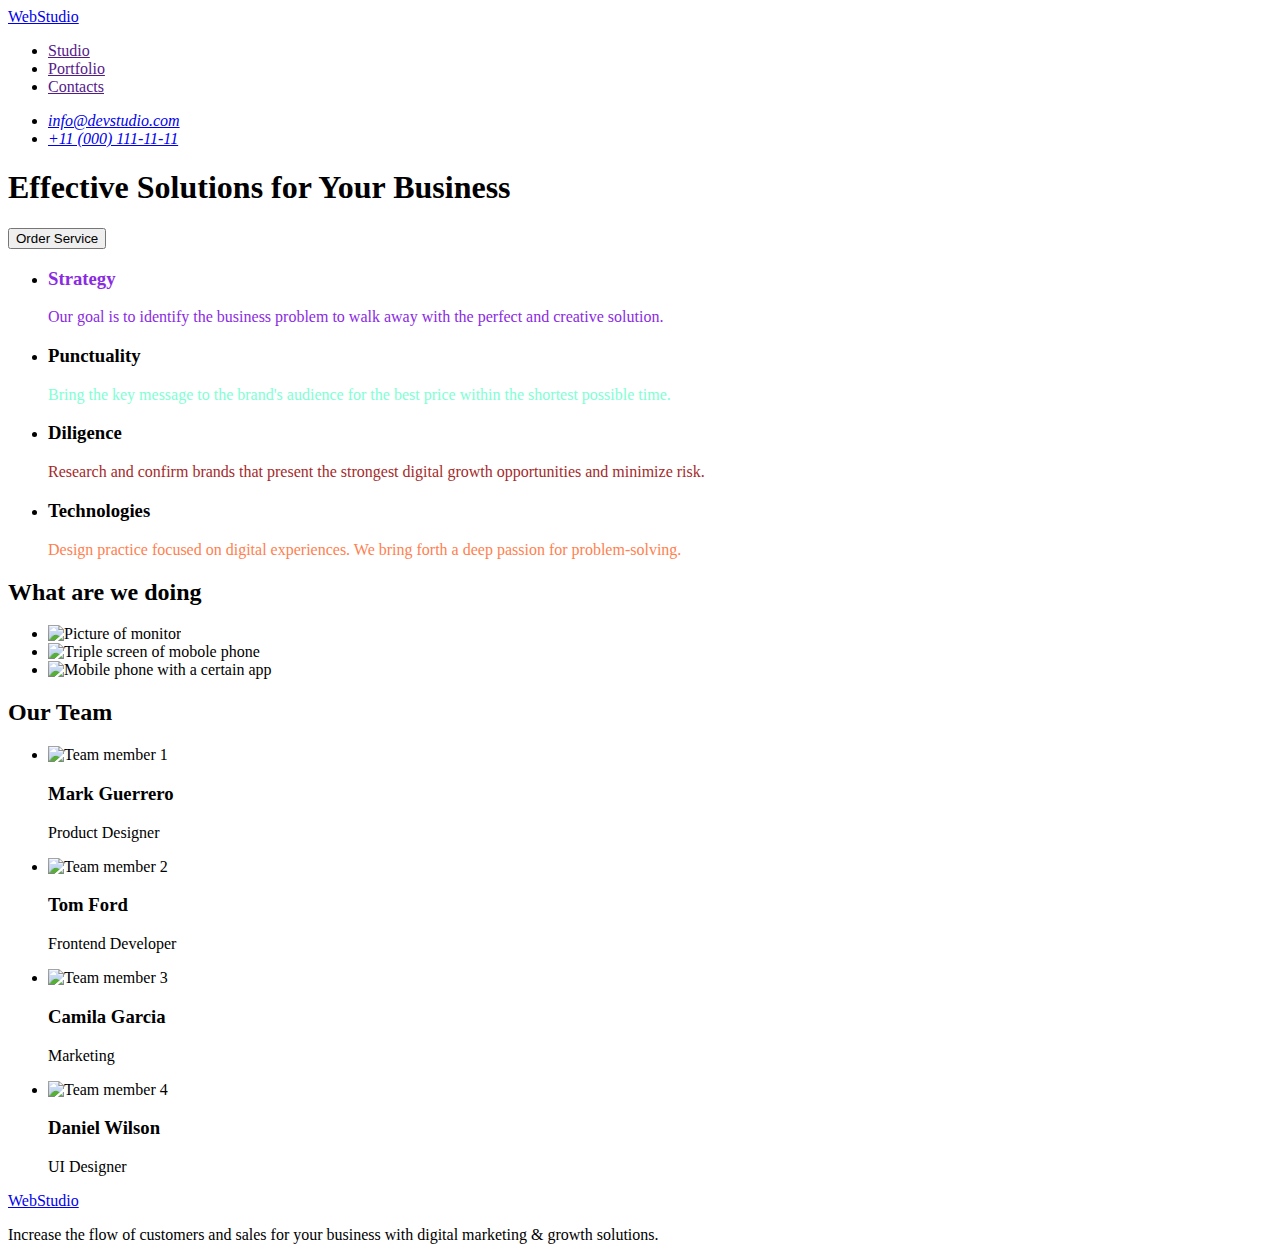
==== index.html @ d45cd624 "updated index.html" ====
<!DOCTYPE html>
<html lang="en">
<head>
    <meta charset="UTF-8">
    <meta http-equiv="X-UA-Compatible" content="IE=edge">
    <meta name="viewport" content="width=device-width, initial-scale=1.0">
    <title>Web Studio</title>
</head>
<body>
 <header>
    <nav> 
        <a href="./index.html">WebStudio</a>  
          <ul>
             <li><a href="">Studio</a></li>
             <li><a href="">Portfolio</a></li>
             <li><a href="">Contacts</a></li>
          </ul>     
    </nav>
        <address>
            <ul>
                <li><a href="mailto:info@devstudio.com" >info@devstudio.com</a>
                </li>
                <li><a href="tel:+110001111111" >+11 (000) 111-11-11</a>
                </li>
            </ul>
        </address>  
 </header> 
 <main>
    <!--Hero section-->
    <section>
        <h1>Effective Solutions
            for Your Business</h1>
        <button type="button">Order Service</button>
    </section>

    <!--Next section 1-->
    <section>
        <h2 hidden>Advantages</h2>
        <ul>
        <li><h3 style="color: blueviolet;">Strategy</h3>
            <p style="color: blueviolet; front-size: 24px;">Our goal is to identify the business
                problem to walk away with the perfect 
                and creative solution. 
            </p>
        </li>
        <li><h3>Punctuality</h3>
            <p style="color: aquamarine; front-size: 48px">Bring the key message to the brand's 
               audience for the best price within the 
               shortest possible time.
            </p>
        </li>
        <li><h3>Diligence</h3>
            <p style="color: brown; front-size: 24px">Research and confirm brands that present
               the strongest digital growth opportunities 
               and minimize risk.
            </p>
        </li>
        <li><h3>Technologies</h3>
            <p style="color: coral; front-size 24px">Design practice focused on digital experiences. 
               We bring forth a deep passion for problem-solving.
            </p>
        </li>
        </ul>
    </section>
    
    <!--Next section 2-->
    <section>
        <h2>What are we doing</h2>

        <ul>
            <li>
                <img src="./images/img-1.jpg" 
                alt="Picture of monitor" 
                width="360" height="300">
            </li>
            <li>
                <img src="./images/img-2.jpg" 
                alt="Triple screen of mobole phone"
                 width="360" height="300">
            </li>
            <li>
                <img src="./images/img-3.jpg" 
                alt="Mobile phone with a certain app" 
                width="360" height="300">
            </li>
        </ul>
    </section>
    <!--Next section 3-->
    <section>
        <h2>Our Team</h2>
        <ul>
            <li> 
                 <img src="./images/team-card-1.jpg" alt="Team member 1" width="264" height="260">
                <h3>Mark Guerrero</h3>
                <p>Product Designer</p>
            </li>
            <li> 
                <img src="./images/team-card-2.jpg" alt="Team member 2" width="264" height="260">
                <h3>Tom Ford</h3>
                <p>Frontend Developer</p>
            </li>
            <li> 
                <img src="./images/team-card-3.jpg" alt="Team member 3" width="264" height="260">
                <h3>Camila Garcia</h3>
                <p>Marketing</p>
            </li>
            <li> 
                <img src="./images/team-card-4.jpg" alt="Team member 4" width="264" height="260">
                <h3>Daniel Wilson</h3>
                <p>UI Designer</p>
            </li>
        </ul>
    </section>
 </main> 
    <!--Footer-->
<footer>
    <a href="./index.html"> WebStudio </a>
    <p> Increase the flow of customers and sales 
        for your business with digital marketing 
        & growth solutions.</p>
</footer>
</body>
</html>
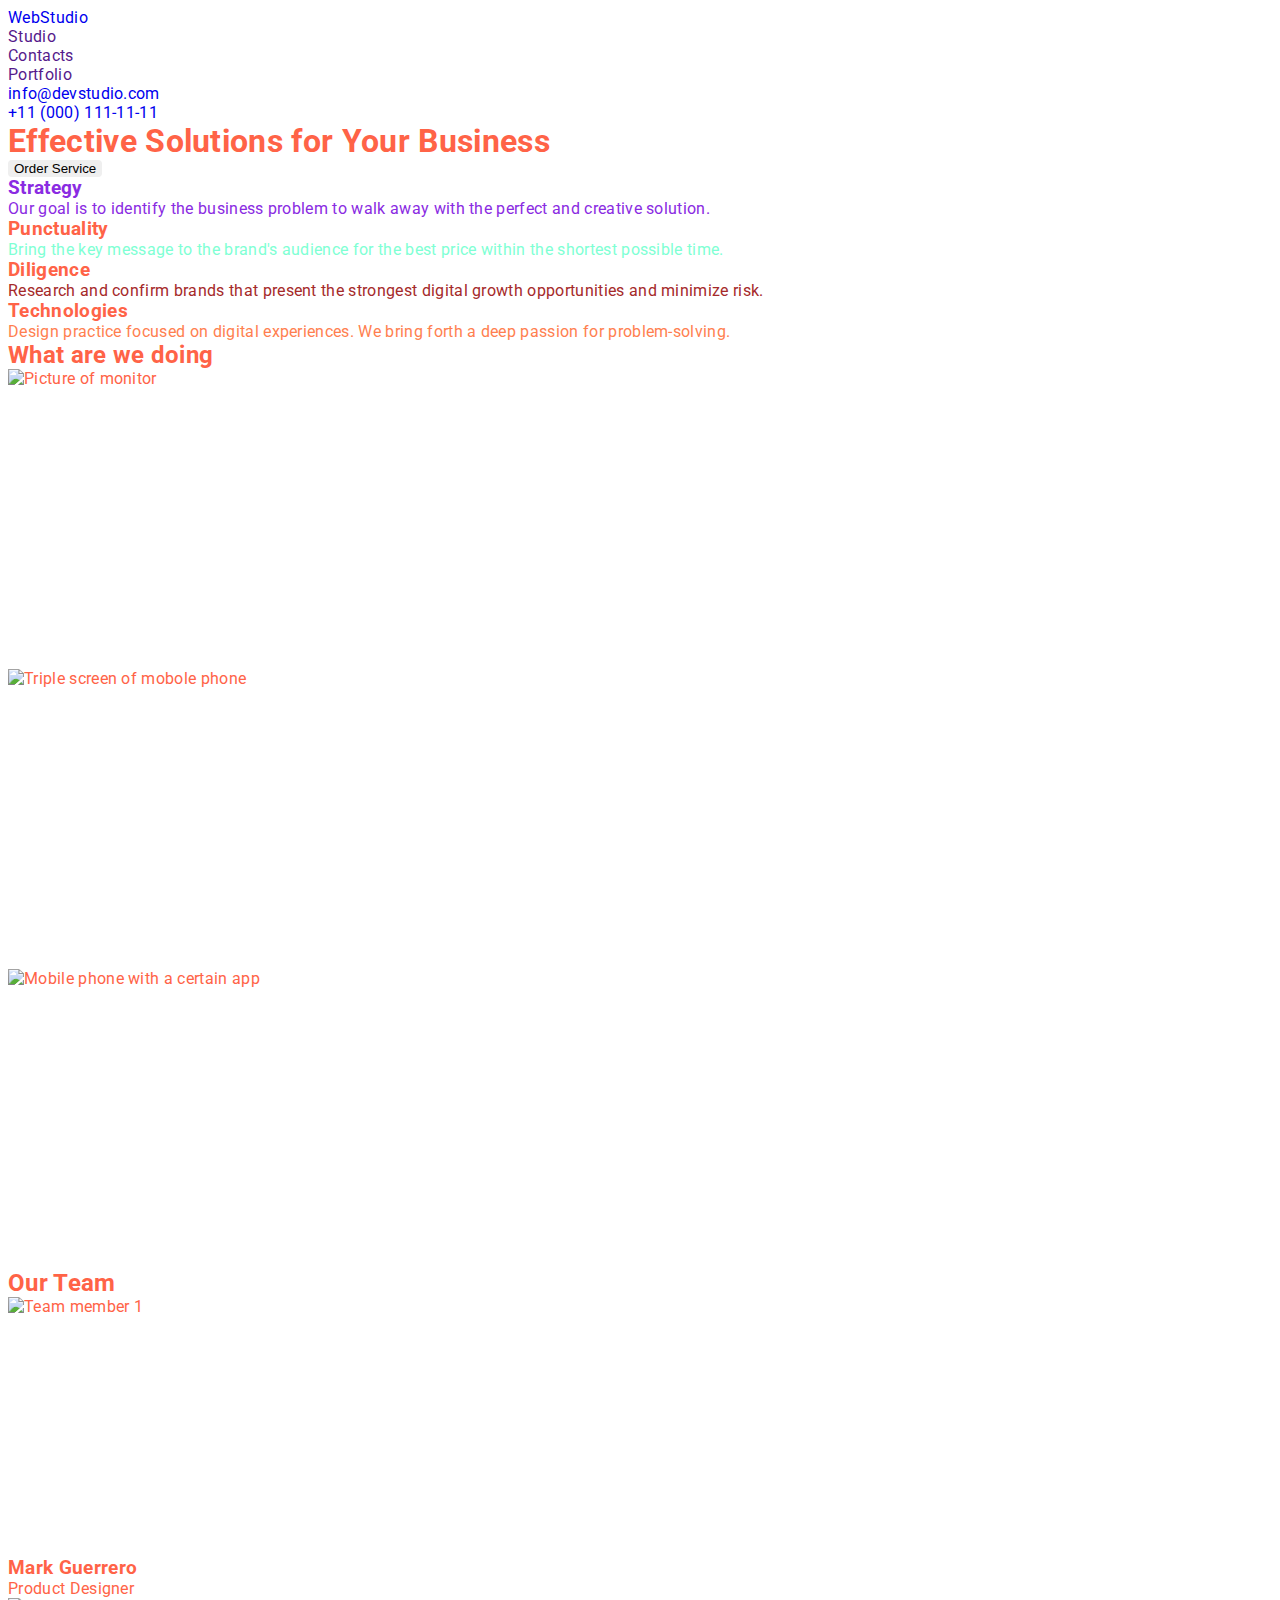
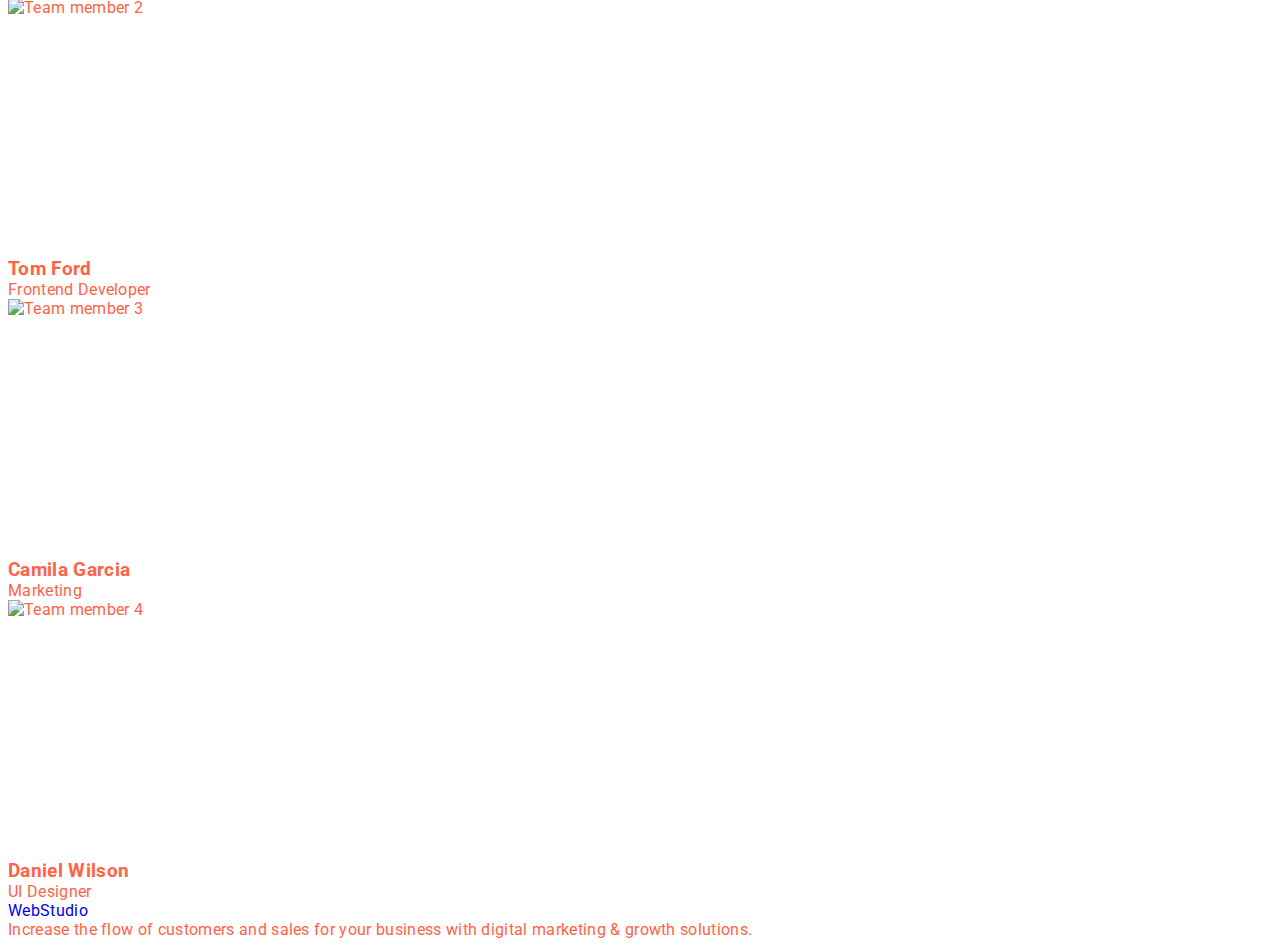
==== commit 93b3da82: "added classes for header in html" ====
--- a/index.html
+++ b/index.html
@@ -1,123 +1,120 @@
 <!DOCTYPE html>
 <html lang="en">
-<head>
-    <meta charset="UTF-8">
-    <meta http-equiv="X-UA-Compatible" content="IE=edge">
-    <meta name="viewport" content="width=device-width, initial-scale=1.0">
-    <title>Web Studio</title>
-</head>
-<body>
- <header>
-    <nav> 
-        <a href="./index.html">WebStudio</a>  
-          <ul>
-             <li><a href="">Studio</a></li>
-             <li><a href="">Portfolio</a></li>
-             <li><a href="">Contacts</a></li>
-          </ul>     
-    </nav>
-        <address>
-            <ul>
-                <li><a href="mailto:info@devstudio.com" >info@devstudio.com</a>
-                </li>
-                <li><a href="tel:+110001111111" >+11 (000) 111-11-11</a>
-                </li>
-            </ul>
-        </address>  
- </header> 
- <main>
-    <!--Hero section-->
-    <section>
-        <h1>Effective Solutions
-            for Your Business</h1>
-        <button type="button">Order Service</button>
-    </section>
+	<head>
+		<meta charset="UTF-8" />
+		<meta http-equiv="X-UA-Compatible" content="IE=edge" />
+		<meta name="viewport" content="width=device-width, initial-scale=1.0" />
+		<title>Web Studio</title>
+		<link rel="preconnect" href="https://fonts.googleapis.com" />
+		<link rel="preconnect" href="https://fonts.gstatic.com" crossorigin />
+		<link
+			href="https://fonts.googleapis.com/css2?family=Raleway:wght@800&family=Roboto:wght@400;500;800&display=swap"
+			rel="stylesheet"
+		/>
+		<link rel="stylesheet" href="./CSS/styles.css" />
+	</head>
+	<body>
+		<header class="header">
+			<nav class="navigation">
+				<a class="header-logo" href="./index.html">WebStudio</a>
+				<ul class="header-list">
+					<li class="header-item"><a class="header-link" href="">Studio</a></li>
+					<li class="header-item"><a class="header-link" href="">Contacts</a></li>
+					<li class="header-item"><a class="header-link" href="">Portfolio</a></li>
+				</ul>
+			</nav>
+			<address>
+				<ul header-list contacts>
+					<li><a class="header-mail" href="mailto:info@devstudio.com">info@devstudio.com</a> </li>
+					<li><a class="header-tel" href="tel:+110001111111">+11 (000) 111-11-11</a> </li>
+				</ul>
+			</address>
+		</header>
+		<main>
+			<!--Hero section-->
+			<section>
+				<h1>Effective Solutions for Your Business</h1>
+				<button type="button">Order Service</button>
+			</section>
 
-    <!--Next section 1-->
-    <section>
-        <h2 hidden>Advantages</h2>
-        <ul>
-        <li><h3 style="color: blueviolet;">Strategy</h3>
-            <p style="color: blueviolet; front-size: 24px;">Our goal is to identify the business
-                problem to walk away with the perfect 
-                and creative solution. 
-            </p>
-        </li>
-        <li><h3>Punctuality</h3>
-            <p style="color: aquamarine; front-size: 48px">Bring the key message to the brand's 
-               audience for the best price within the 
-               shortest possible time.
-            </p>
-        </li>
-        <li><h3>Diligence</h3>
-            <p style="color: brown; front-size: 24px">Research and confirm brands that present
-               the strongest digital growth opportunities 
-               and minimize risk.
-            </p>
-        </li>
-        <li><h3>Technologies</h3>
-            <p style="color: coral; front-size 24px">Design practice focused on digital experiences. 
-               We bring forth a deep passion for problem-solving.
-            </p>
-        </li>
-        </ul>
-    </section>
-    
-    <!--Next section 2-->
-    <section>
-        <h2>What are we doing</h2>
+			<!--Next section 1-->
+			<section>
+				<h2 hidden>Advantages</h2>
+				<ul>
+					<li>
+						<h3 style="color: blueviolet">Strategy</h3>
+						<p style="color: blueviolet; front-size: 24px"
+							>Our goal is to identify the business problem to walk away with the perfect and creative solution.
+						</p>
+					</li>
+					<li
+						><h3>Punctuality</h3>
+						<p style="color: aquamarine; front-size: 48px"
+							>Bring the key message to the brand's audience for the best price within the shortest possible time.
+						</p>
+					</li>
+					<li
+						><h3>Diligence</h3>
+						<p style="color: brown; front-size: 24px"
+							>Research and confirm brands that present the strongest digital growth opportunities and minimize risk.
+						</p>
+					</li>
+					<li
+						><h3>Technologies</h3>
+						<p style="color: coral; front-size 24px"
+							>Design practice focused on digital experiences. We bring forth a deep passion for problem-solving.
+						</p>
+					</li>
+				</ul>
+			</section>
 
-        <ul>
-            <li>
-                <img src="./images/img-1.jpg" 
-                alt="Picture of monitor" 
-                width="360" height="300">
-            </li>
-            <li>
-                <img src="./images/img-2.jpg" 
-                alt="Triple screen of mobole phone"
-                 width="360" height="300">
-            </li>
-            <li>
-                <img src="./images/img-3.jpg" 
-                alt="Mobile phone with a certain app" 
-                width="360" height="300">
-            </li>
-        </ul>
-    </section>
-    <!--Next section 3-->
-    <section>
-        <h2>Our Team</h2>
-        <ul>
-            <li> 
-                 <img src="./images/team-card-1.jpg" alt="Team member 1" width="264" height="260">
-                <h3>Mark Guerrero</h3>
-                <p>Product Designer</p>
-            </li>
-            <li> 
-                <img src="./images/team-card-2.jpg" alt="Team member 2" width="264" height="260">
-                <h3>Tom Ford</h3>
-                <p>Frontend Developer</p>
-            </li>
-            <li> 
-                <img src="./images/team-card-3.jpg" alt="Team member 3" width="264" height="260">
-                <h3>Camila Garcia</h3>
-                <p>Marketing</p>
-            </li>
-            <li> 
-                <img src="./images/team-card-4.jpg" alt="Team member 4" width="264" height="260">
-                <h3>Daniel Wilson</h3>
-                <p>UI Designer</p>
-            </li>
-        </ul>
-    </section>
- </main> 
-    <!--Footer-->
-<footer>
-    <a href="./index.html"> WebStudio </a>
-    <p> Increase the flow of customers and sales 
-        for your business with digital marketing 
-        & growth solutions.</p>
-</footer>
-</body>
-</html>+			<!--Next section 2-->
+			<section>
+				<h2>What are we doing</h2>
+
+				<ul>
+					<li>
+						<img src="./images/img-1.jpg" alt="Picture of monitor" width="360" height="300" />
+					</li>
+					<li>
+						<img src="./images/img-2.jpg" alt="Triple screen of mobole phone" width="360" height="300" />
+					</li>
+					<li>
+						<img src="./images/img-3.jpg" alt="Mobile phone with a certain app" width="360" height="300" />
+					</li>
+				</ul>
+			</section>
+			<!--Next section 3-->
+			<section>
+				<h2>Our Team</h2>
+				<ul>
+					<li>
+						<img src="./images/team-card-1.jpg" alt="Team member 1" width="264" height="260" />
+						<h3>Mark Guerrero</h3>
+						<p>Product Designer</p>
+					</li>
+					<li>
+						<img src="./images/team-card-2.jpg" alt="Team member 2" width="264" height="260" />
+						<h3>Tom Ford</h3>
+						<p>Frontend Developer</p>
+					</li>
+					<li>
+						<img src="./images/team-card-3.jpg" alt="Team member 3" width="264" height="260" />
+						<h3>Camila Garcia</h3>
+						<p>Marketing</p>
+					</li>
+					<li>
+						<img src="./images/team-card-4.jpg" alt="Team member 4" width="264" height="260" />
+						<h3>Daniel Wilson</h3>
+						<p>UI Designer</p>
+					</li>
+				</ul>
+			</section>
+		</main>
+		<!--Footer-->
+		<footer>
+			<a href="./index.html"> WebStudio </a>
+			<p> Increase the flow of customers and sales for your business with digital marketing & growth solutions.</p>
+		</footer>
+	</body>
+</html>
--- a/CSS/styles.css
+++ b/CSS/styles.css
@@ -0,0 +1,83 @@
+:root {
+	--primary-brand: #4d5ae5;
+	--dark: #2e2f42;
+	--success: #31d0aa;
+	--text: #434455;
+	--subtle-text: #8e8f99;
+	--accent: #e7e9fc;
+	--light: #f4f4fd;
+	--button-active: #404bbf;
+	--white-text-color: #ffffff;
+	--modal-bg: #fcfcfc;
+	--timing-function: cubic-bezier(0.4, 0, 0.2, 1);
+}
+body {
+	font-family: Roboto, sans-serif;
+	color: var(--dark);
+	color: tomato;
+	background-color: #ffffff;
+	font-size: 16px;
+	letter-spacing: 0.02em;
+}
+/* ------------------COMPONENTS------------------- */
+
+/* ------------------/COMPONENTS------------------- */
+
+h1,
+h2,
+h3,
+h4,
+h5,
+h6,
+p {
+	margin: 0;
+}
+
+img {
+	display: block;
+	max-width: 100%;
+	height: auto;
+}
+
+address {
+	font-style: normal;
+}
+
+button {
+	display: block;
+	cursor: pointer;
+	border: none;
+	border-radius: 4px;
+}
+
+ul {
+	list-style: none;
+	margin: 0;
+	padding: 0;
+}
+
+a {
+	text-decoration: none;
+}
+
+.container {
+	width: 1158px;
+	padding: 0 15px;
+	margin: 0 auto;
+}
+
+.section {
+	padding-top: 120px;
+	padding-bottom: 120px;
+}
+/* ------------------HADER------------------- */
+
+/* ------------------/HEADER------------------- */
+
+/* ------------------MAIN------------------- */
+
+/* ------------------/MAIN------------------- */
+
+/* ------------------FOOTER------------------- */
+
+/* ------------------/FOOTER------------------- */
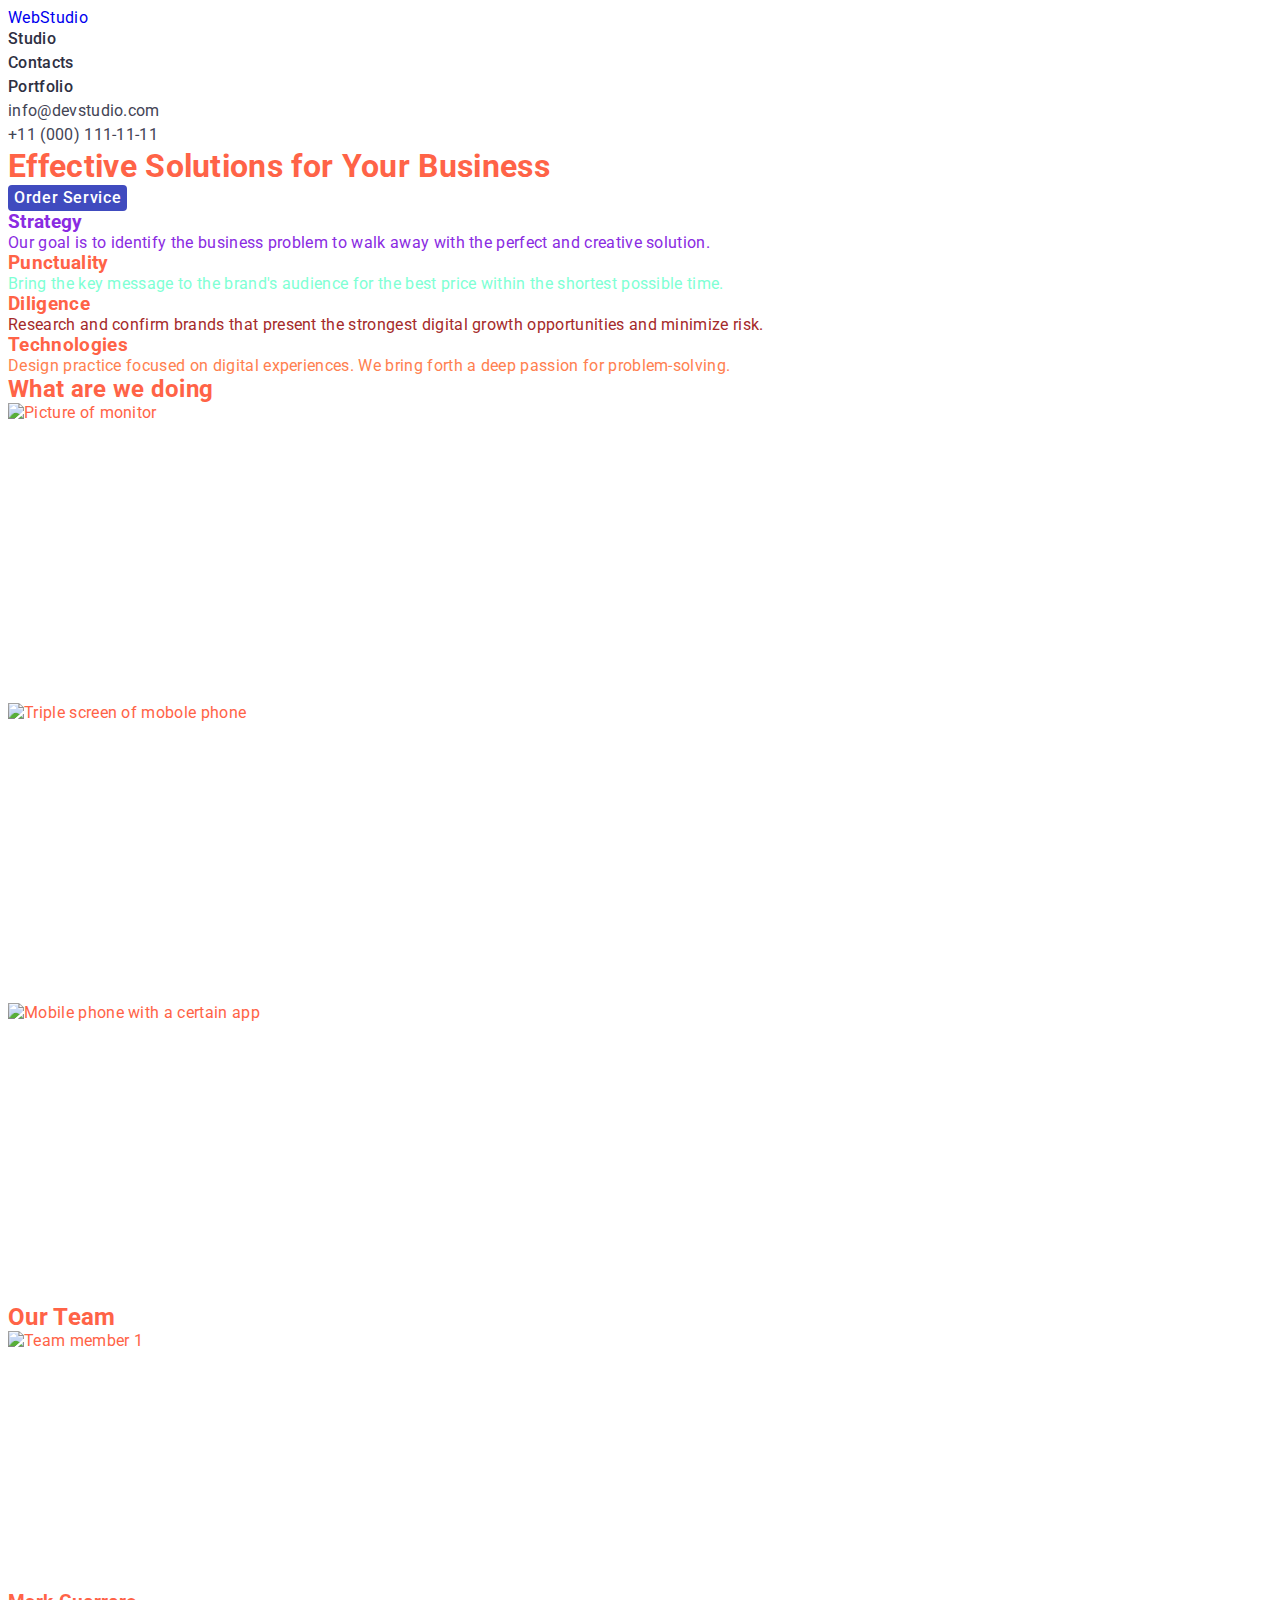
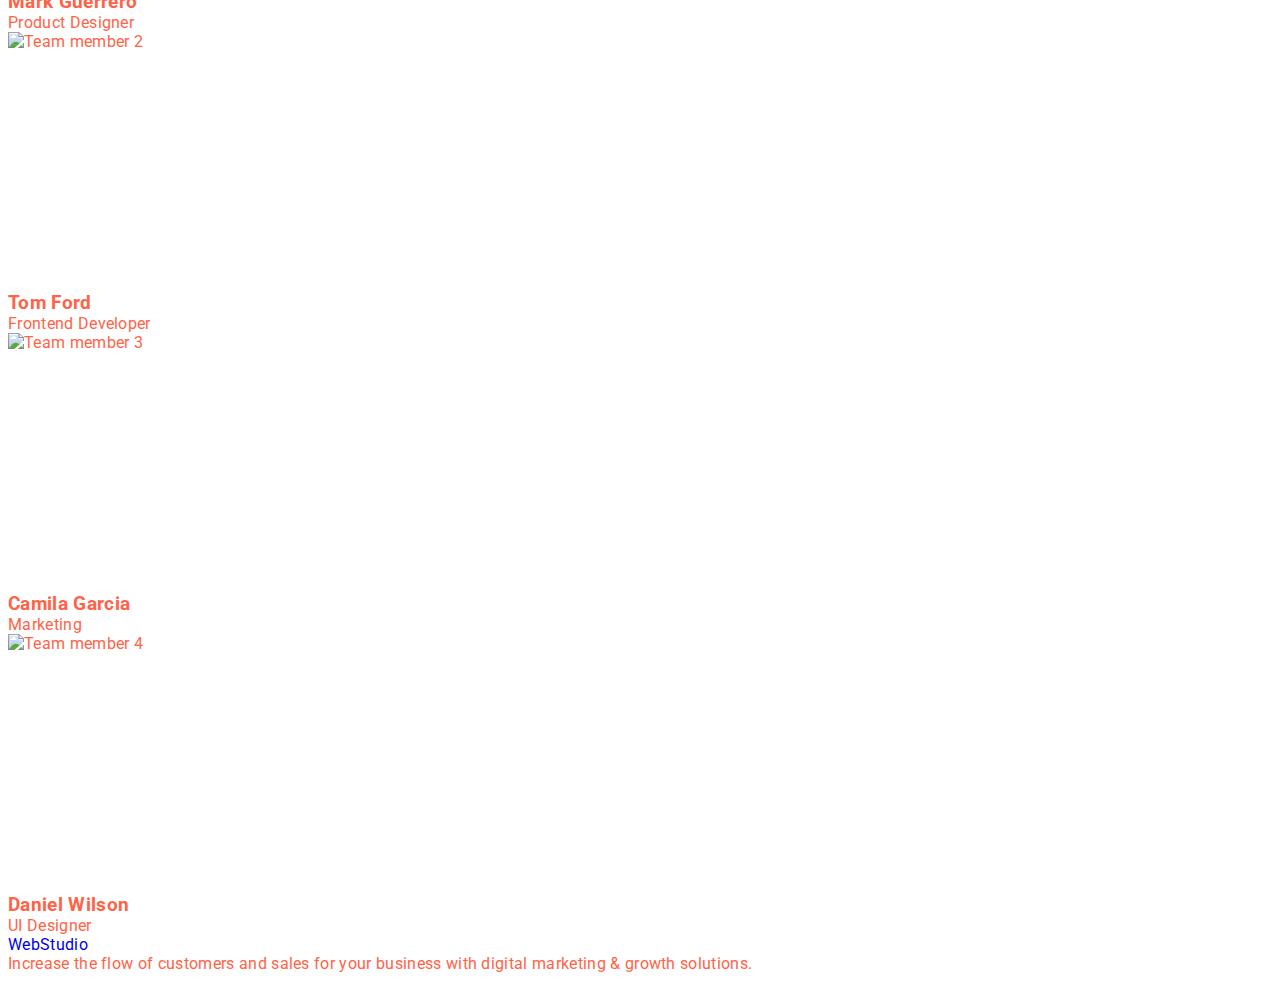
==== commit 33fa5d50: "updated portfolio html" ====
--- a/index.html
+++ b/index.html
@@ -23,18 +23,18 @@
 					<li class="header-item"><a class="header-link" href="">Portfolio</a></li>
 				</ul>
 			</nav>
-			<address>
-				<ul header-list contacts>
-					<li><a class="header-mail" href="mailto:info@devstudio.com">info@devstudio.com</a> </li>
-					<li><a class="header-tel" href="tel:+110001111111">+11 (000) 111-11-11</a> </li>
+			<address class="header-address">
+				<ul class="header-list">
+					<li class="header-item"><a class="header-mail" href="mailto:info@devstudio.com">info@devstudio.com</a> </li>
+					<li class="header-item"><a class="header-tel" href="tel:+110001111111">+11 (000) 111-11-11</a> </li>
 				</ul>
 			</address>
 		</header>
 		<main>
 			<!--Hero section-->
-			<section>
-				<h1>Effective Solutions for Your Business</h1>
-				<button type="button">Order Service</button>
+			<section class="hero">
+				<h1 class="hero-title">Effective Solutions for Your Business</h1>
+				<button class="hero-btn" type="button">Order Service</button>
 			</section>
 
 			<!--Next section 1-->
--- a/CSS/styles.css
+++ b/CSS/styles.css
@@ -13,6 +13,7 @@
 }
 body {
 	font-family: Roboto, sans-serif;
+
 	color: var(--dark);
 	color: tomato;
 	background-color: #ffffff;
@@ -20,7 +21,15 @@
 	letter-spacing: 0.02em;
 }
 /* ------------------COMPONENTS------------------- */
+ul {
+	list-style: none;
+	margin: 0;
+	padding: 0;
+}
 
+a {
+	text-decoration: none;
+}
 /* ------------------/COMPONENTS------------------- */
 
 h1,
@@ -43,38 +52,66 @@
 	font-style: normal;
 }
 
-button {
-	display: block;
-	cursor: pointer;
-	border: none;
-	border-radius: 4px;
-}
-
-ul {
-	list-style: none;
-	margin: 0;
-	padding: 0;
-}
-
-a {
-	text-decoration: none;
-}
-
-.container {
-	width: 1158px;
-	padding: 0 15px;
-	margin: 0 auto;
-}
-
 .section {
 	padding-top: 120px;
 	padding-bottom: 120px;
 }
 /* ------------------HADER------------------- */
+.header {
+}
+.header-logo {
+}
+.navigation {
+}
+.header-list {
+}
+.header-item {
+}
+.header-link {
+	font-weight: 500;
+	font-size: 16px;
+	line-height: 1.5;
+	letter-spacing: 0.02em;
+	/* NAVY BLUE */
+	color: #2e2f42;
+}
+.header-address {
+}
+.header-mail {
+	font-weight: 400;
+	font-size: 16px;
+	line-height: 1.5;
+	letter-spacing: 0.02em;
+	/* SLATE */
+	color: #434455;
+}
+.header-tel {
+	font-weight: 400;
+	font-size: 16px;
+	line-height: 1.5;
+	letter-spacing: 0.02em;
+	/* SLATE */
+	color: #434455;
+}
 
 /* ------------------/HEADER------------------- */
 
 /* ------------------MAIN------------------- */
+button {
+	font-family: "Roboto";
+	font-style: normal;
+	font-weight: 500;
+	font-size: 16px;
+	line-height: 1.5;
+	display: flex;
+	align-items: center;
+	letter-spacing: 0.04em;
+	color: var(--white-text-color);
+	background-color: var(--button-active);
+	cursor: pointer;
+	border: none;
+	border-radius: 4px;
+}
 
 /* ------------------/MAIN------------------- */
 
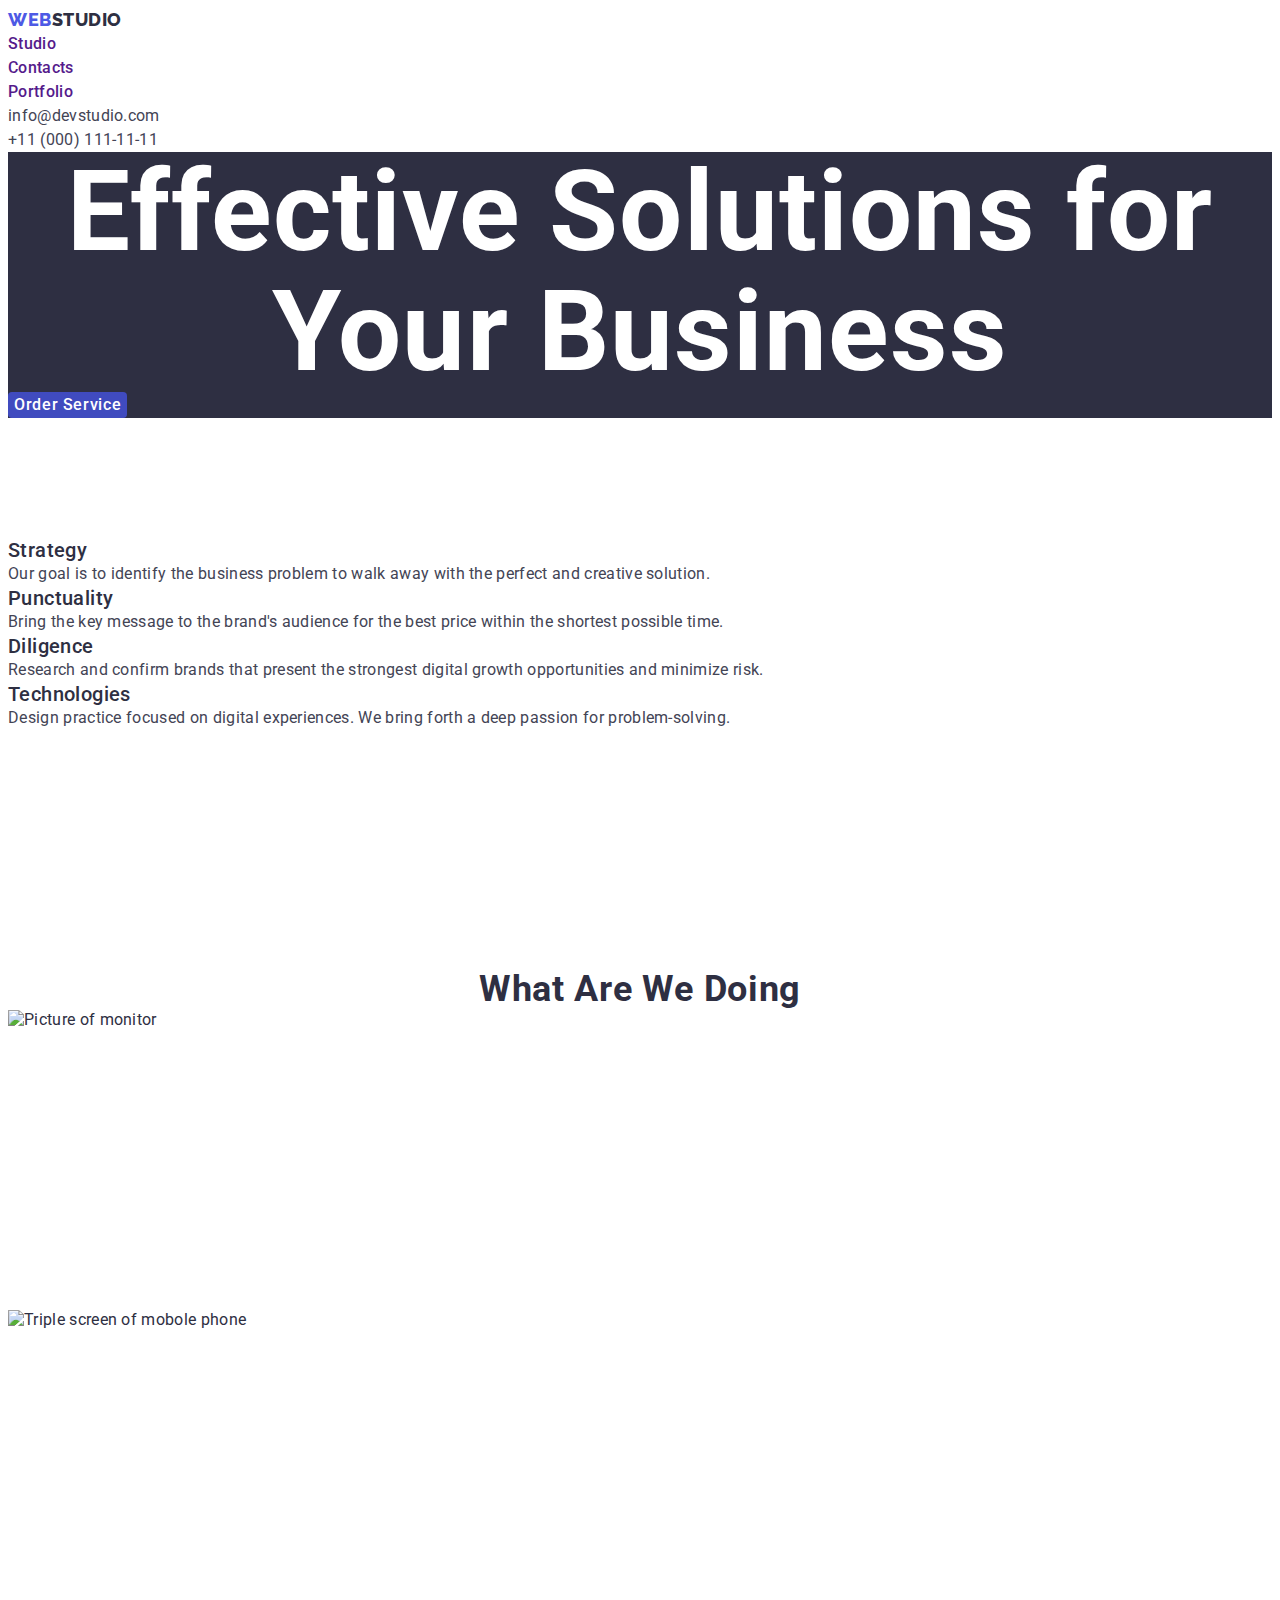
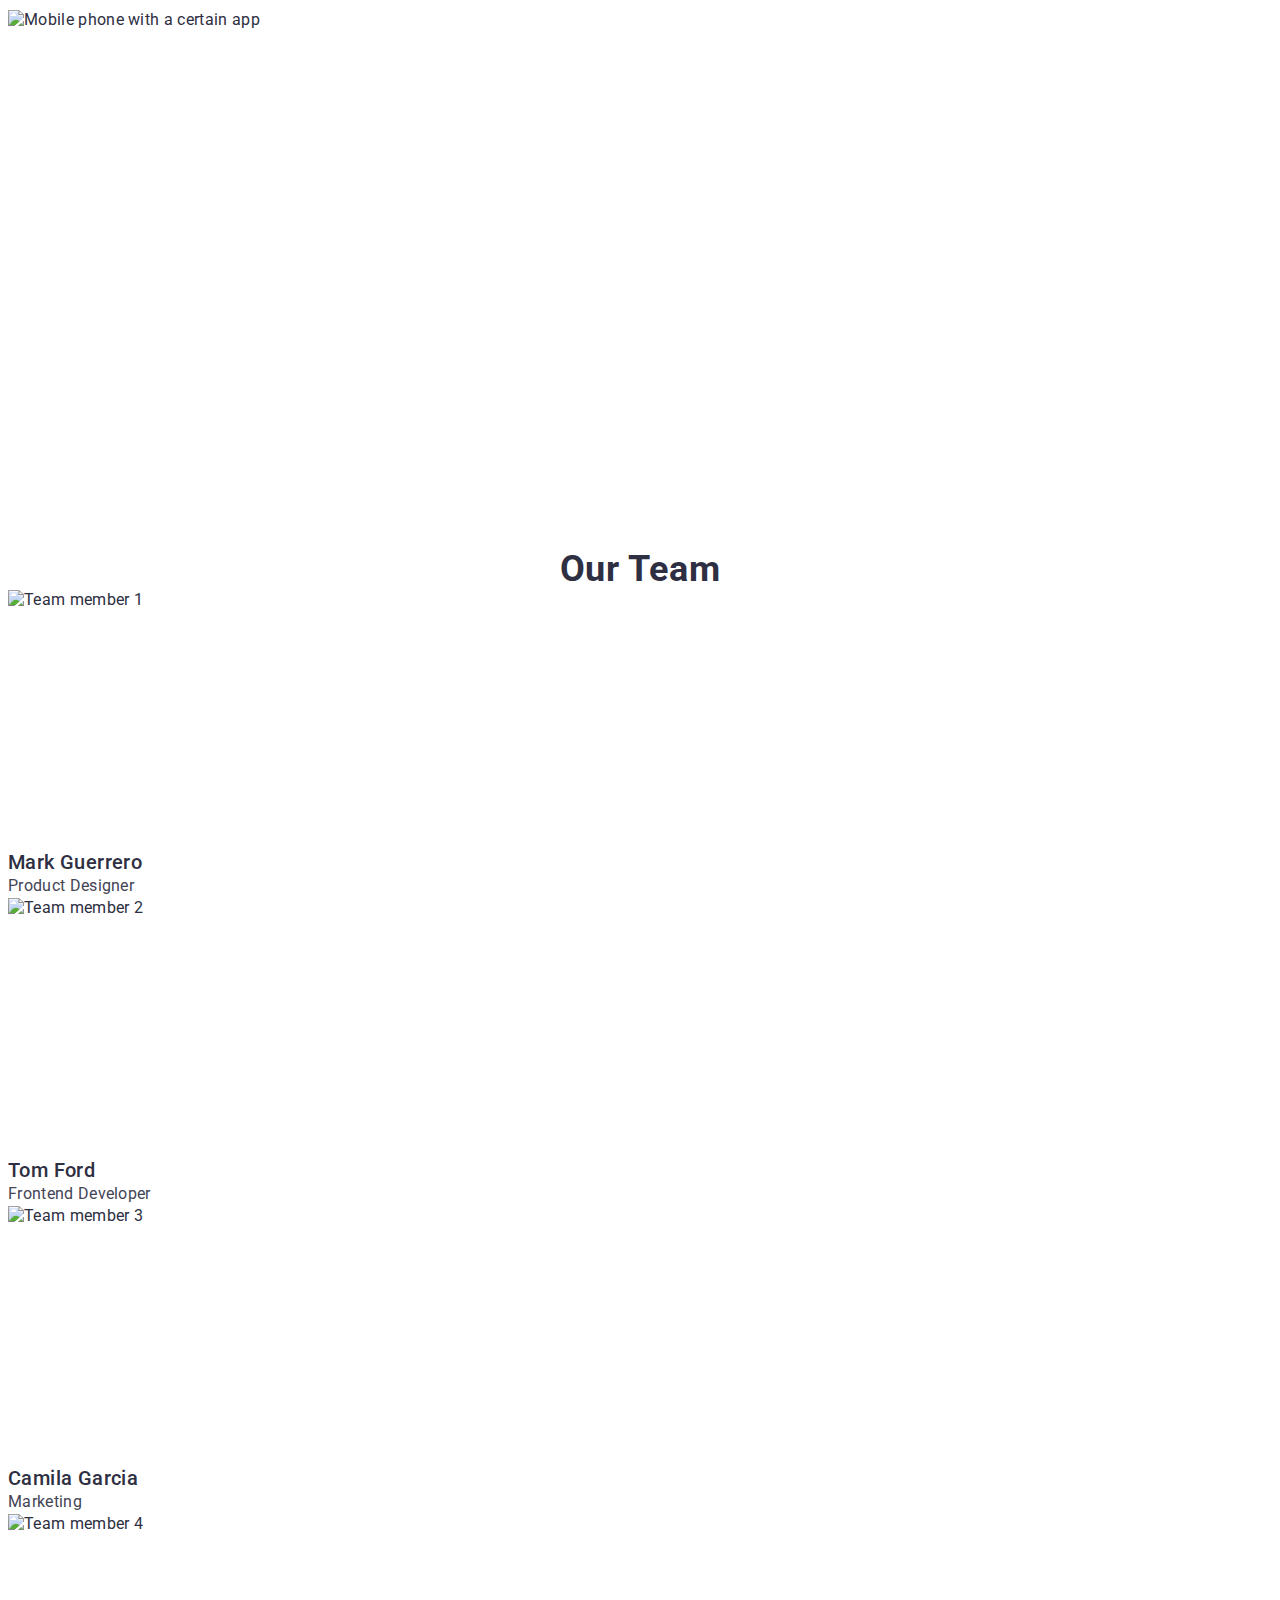
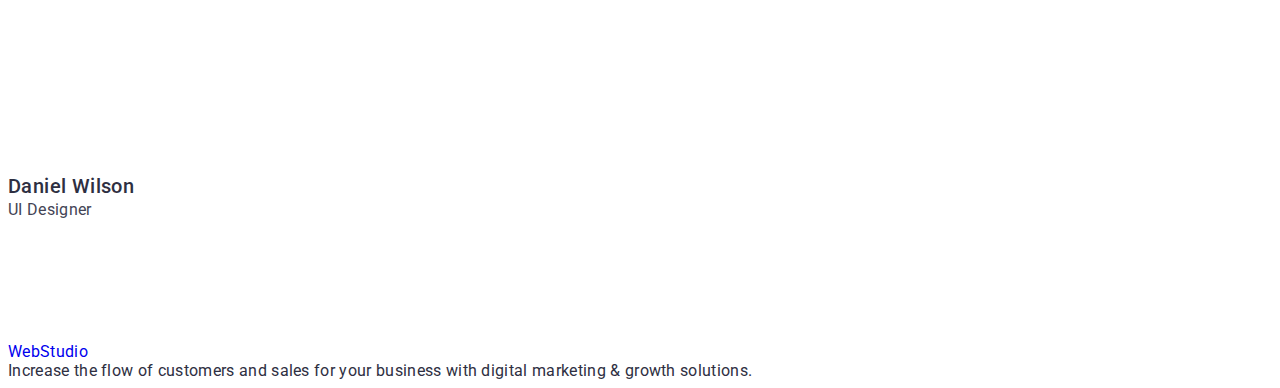
==== commit 9404533e: "updated main in first page in the css" ====
--- a/index.html
+++ b/index.html
@@ -8,15 +8,16 @@
 		<link rel="preconnect" href="https://fonts.googleapis.com" />
 		<link rel="preconnect" href="https://fonts.gstatic.com" crossorigin />
 		<link
-			href="https://fonts.googleapis.com/css2?family=Raleway:wght@800&family=Roboto:wght@400;500;800&display=swap"
+			href="https://fonts.googleapis.com/css2?family=Raleway:wght@800&family=Roboto:wght@400;500;700;800&display=swap"
 			rel="stylesheet"
 		/>
 		<link rel="stylesheet" href="./CSS/styles.css" />
 	</head>
 	<body>
+		<!--HEADER-->
 		<header class="header">
 			<nav class="navigation">
-				<a class="header-logo" href="./index.html">WebStudio</a>
+				<a class="header-logo" href="./index.html">Web<span style="color: #2e2f42">Studio</span></a>
 				<ul class="header-list">
 					<li class="header-item"><a class="header-link" href="">Studio</a></li>
 					<li class="header-item"><a class="header-link" href="">Contacts</a></li>
@@ -30,6 +31,7 @@
 				</ul>
 			</address>
 		</header>
+		<!-- / HEADER -->
 		<main>
 			<!--Hero section-->
 			<section class="hero">
@@ -38,30 +40,30 @@
 			</section>
 
 			<!--Next section 1-->
-			<section>
-				<h2 hidden>Advantages</h2>
-				<ul>
-					<li>
-						<h3 style="color: blueviolet">Strategy</h3>
-						<p style="color: blueviolet; front-size: 24px"
+			<section class="section">
+				<h2 class="section-title" hidden>Advantages</h2>
+				<ul class="section-list">
+					<li class="section-item">
+						<h3 class="section-item caption">Strategy</h3>
+						<p class="caption-text"
 							>Our goal is to identify the business problem to walk away with the perfect and creative solution.
 						</p>
 					</li>
-					<li
-						><h3>Punctuality</h3>
-						<p style="color: aquamarine; front-size: 48px"
+					<li class="section-item">
+						<h3 class="section-item caption">Punctuality</h3>
+						<p class="caption-text"
 							>Bring the key message to the brand's audience for the best price within the shortest possible time.
 						</p>
 					</li>
-					<li
-						><h3>Diligence</h3>
-						<p style="color: brown; front-size: 24px"
+					<li class="section-item">
+						<h3 class="section-item caption">Diligence</h3>
+						<p class="caption-text"
 							>Research and confirm brands that present the strongest digital growth opportunities and minimize risk.
 						</p>
 					</li>
-					<li
-						><h3>Technologies</h3>
-						<p style="color: coral; front-size 24px"
+					<li class="section-item">
+						<h3 class="section-item caption">Technologies</h3>
+						<p class="caption-text"
 							>Design practice focused on digital experiences. We bring forth a deep passion for problem-solving.
 						</p>
 					</li>
@@ -69,44 +71,56 @@
 			</section>
 
 			<!--Next section 2-->
-			<section>
-				<h2>What are we doing</h2>
+			<section class="section">
+				<h2 class="section-title">What are we doing</h2>
 
-				<ul>
-					<li>
-						<img src="./images/img-1.jpg" alt="Picture of monitor" width="360" height="300" />
+				<ul class="section-list">
+					<li class="section-item">
+						<img class="section-img" src="./images/img-1.jpg" alt="Picture of monitor" width="360" height="300" />
 					</li>
-					<li>
-						<img src="./images/img-2.jpg" alt="Triple screen of mobole phone" width="360" height="300" />
+					<li class="section-item">
+						<img
+							class="section-img"
+							src="./images/img-2.jpg"
+							alt="Triple screen of mobole phone"
+							width="360"
+							height="300"
+						/>
 					</li>
-					<li>
-						<img src="./images/img-3.jpg" alt="Mobile phone with a certain app" width="360" height="300" />
+					<li class="section-item">
+						<img
+							class="section-img"
+							src="./images/img-3.jpg"
+							alt="Mobile phone with a certain app"
+							width="360"
+							height="300"
+						/>
 					</li>
 				</ul>
 			</section>
 			<!--Next section 3-->
-			<section>
-				<h2>Our Team</h2>
-				<ul>
-					<li>
-						<img src="./images/team-card-1.jpg" alt="Team member 1" width="264" height="260" />
-						<h3>Mark Guerrero</h3>
-						<p>Product Designer</p>
+			<section class="section">
+				<h2 class="section-title">Our Team</h2>
+				<ul class="section-list">
+					<li class="section-item">
+						<img class="section-img" src="./images/team-card-1.jpg" alt="Team member 1" width="264" height="260" />
+						<h3 class="section-item caption">Mark Guerrero</h3>
+						<p class="caption-text">Product Designer</p>
 					</li>
-					<li>
-						<img src="./images/team-card-2.jpg" alt="Team member 2" width="264" height="260" />
-						<h3>Tom Ford</h3>
-						<p>Frontend Developer</p>
+					<li class="section-item">
+						<img class="section-img" src="./images/team-card-2.jpg" alt="Team member 2" width="264" height="260" />
+						<h3 class="section-item caption">Tom Ford</h3>
+						<p class="caption-text">Frontend Developer</p>
 					</li>
-					<li>
-						<img src="./images/team-card-3.jpg" alt="Team member 3" width="264" height="260" />
-						<h3>Camila Garcia</h3>
-						<p>Marketing</p>
+					<li class="section-item">
+						<img class="section-img" src="./images/team-card-3.jpg" alt="Team member 3" width="264" height="260" />
+						<h3 class="section-item caption">Camila Garcia</h3>
+						<p class="caption-text">Marketing</p>
 					</li>
-					<li>
-						<img src="./images/team-card-4.jpg" alt="Team member 4" width="264" height="260" />
-						<h3>Daniel Wilson</h3>
-						<p>UI Designer</p>
+					<li class="section-item">
+						<img class="section-img" src="./images/team-card-4.jpg" alt="Team member 4" width="264" height="260" />
+						<h3 class="section-item caption">Daniel Wilson</h3>
+						<p class="caption-text">UI Designer</p>
 					</li>
 				</ul>
 			</section>
@@ -114,7 +128,9 @@
 		<!--Footer-->
 		<footer>
 			<a href="./index.html"> WebStudio </a>
-			<p> Increase the flow of customers and sales for your business with digital marketing & growth solutions.</p>
+			<p class="footer-text">
+				Increase the flow of customers and sales for your business with digital marketing & growth solutions.</p
+			>
 		</footer>
 	</body>
 </html>
--- a/CSS/styles.css
+++ b/CSS/styles.css
@@ -15,7 +15,7 @@
 	font-family: Roboto, sans-serif;
 
 	color: var(--dark);
-	color: tomato;
+	color: ;
 	background-color: #ffffff;
 	font-size: 16px;
 	letter-spacing: 0.02em;
@@ -30,7 +30,6 @@
 a {
 	text-decoration: none;
 }
-/* ------------------/COMPONENTS------------------- */
 
 h1,
 h2,
@@ -56,18 +55,26 @@
 	padding-top: 120px;
 	padding-bottom: 120px;
 }
+/* ------------------/COMPONENTS------------------- */
+
 /* ------------------HADER------------------- */
-.header {
+.header-logo {
+	font-family: "Raleway";
+	font-style: normal;
+	font-weight: 800;
+	font-size: 18px;
+	line-height: 1.33;
+	display: flex;
+	align-items: center;
+	letter-spacing: 0.03em;
+	text-transform: uppercase;
+	/* IRIS */
+	color: #4d5ae5;
 }
-.header-logo {
-}
+
 .navigation {
-}
-.header-list {
-}
-.header-item {
-}
-.header-link {
+	font-family: "Roboto";
+	font-style: normal;
 	font-weight: 500;
 	font-size: 16px;
 	line-height: 1.5;
@@ -75,8 +82,7 @@
 	/* NAVY BLUE */
 	color: #2e2f42;
 }
-.header-address {
-}
+
 .header-mail {
 	font-weight: 400;
 	font-size: 16px;
@@ -97,7 +103,7 @@
 /* ------------------/HEADER------------------- */
 
 /* ------------------MAIN------------------- */
-button {
+.hero-btn {
 	font-family: "Roboto";
 	font-style: normal;
 	font-weight: 500;
@@ -108,9 +114,49 @@
 	letter-spacing: 0.04em;
 	color: var(--white-text-color);
 	background-color: var(--button-active);
+
 	cursor: pointer;
 	border: none;
 	border-radius: 4px;
+}
+.filter {
+}
+
+.hero {
+	font-weight: 700;
+	font-size: 56px;
+	line-height: 1.07;
+	text-align: center;
+	letter-spacing: 0.02em;
+	background-color: var(--dark);
+	color: #ffffff;
+}
+.section-title {
+	font-weight: 700;
+	font-size: 36px;
+	line-height: 1.11;
+	text-align: center;
+	letter-spacing: 0.02em;
+	text-transform: capitalize;
+	/* NAVY BLUE */
+	color: #2e2f42;
+}
+
+.caption {
+	font-weight: 500;
+	font-size: 20px;
+	line-height: 1.2;
+	letter-spacing: 0.02em;
+	/* NAVY BLUE */
+	color: #2e2f42;
+}
+.caption-text {
+	font-weight: 400;
+	font-size: 16px;
+	line-height: 1.5;
+	letter-spacing: 0.02em;
+	/* SLATE */
+	color: #434455;
 }
 
 /* ------------------/MAIN------------------- */
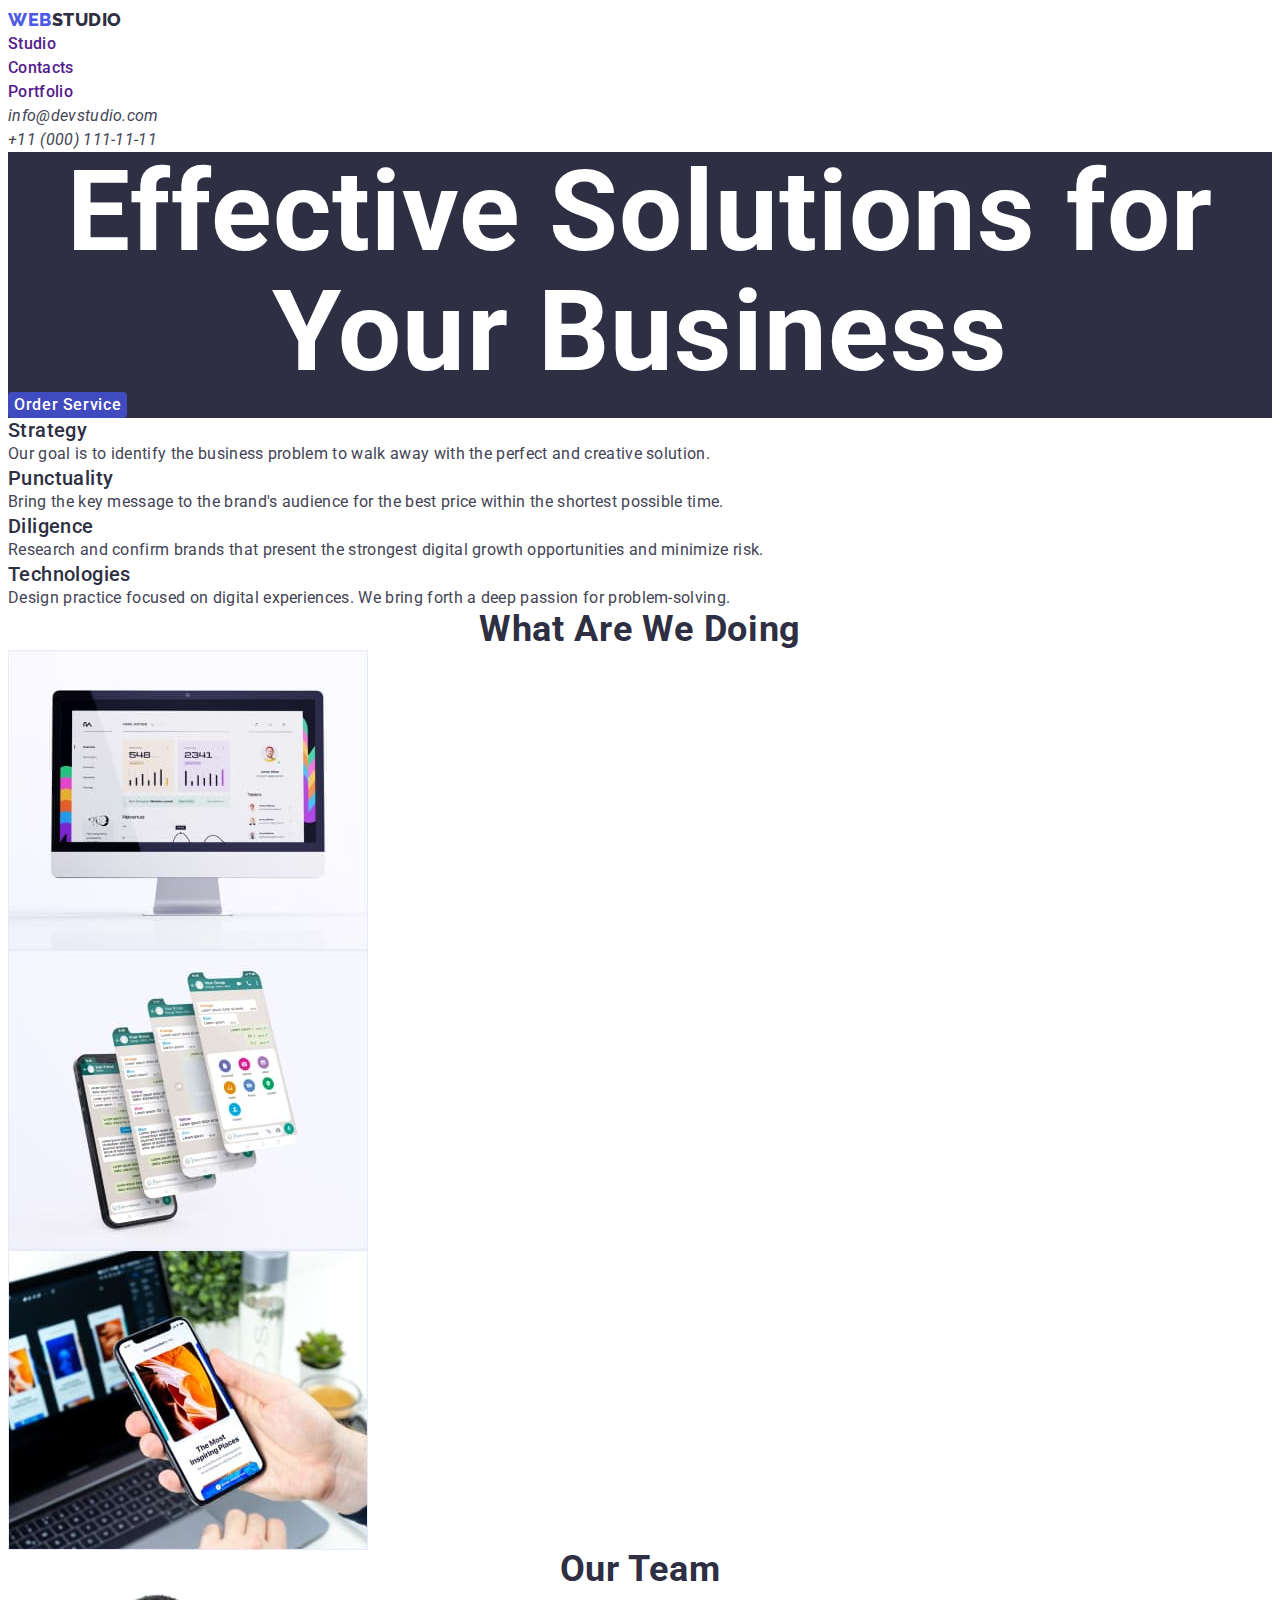
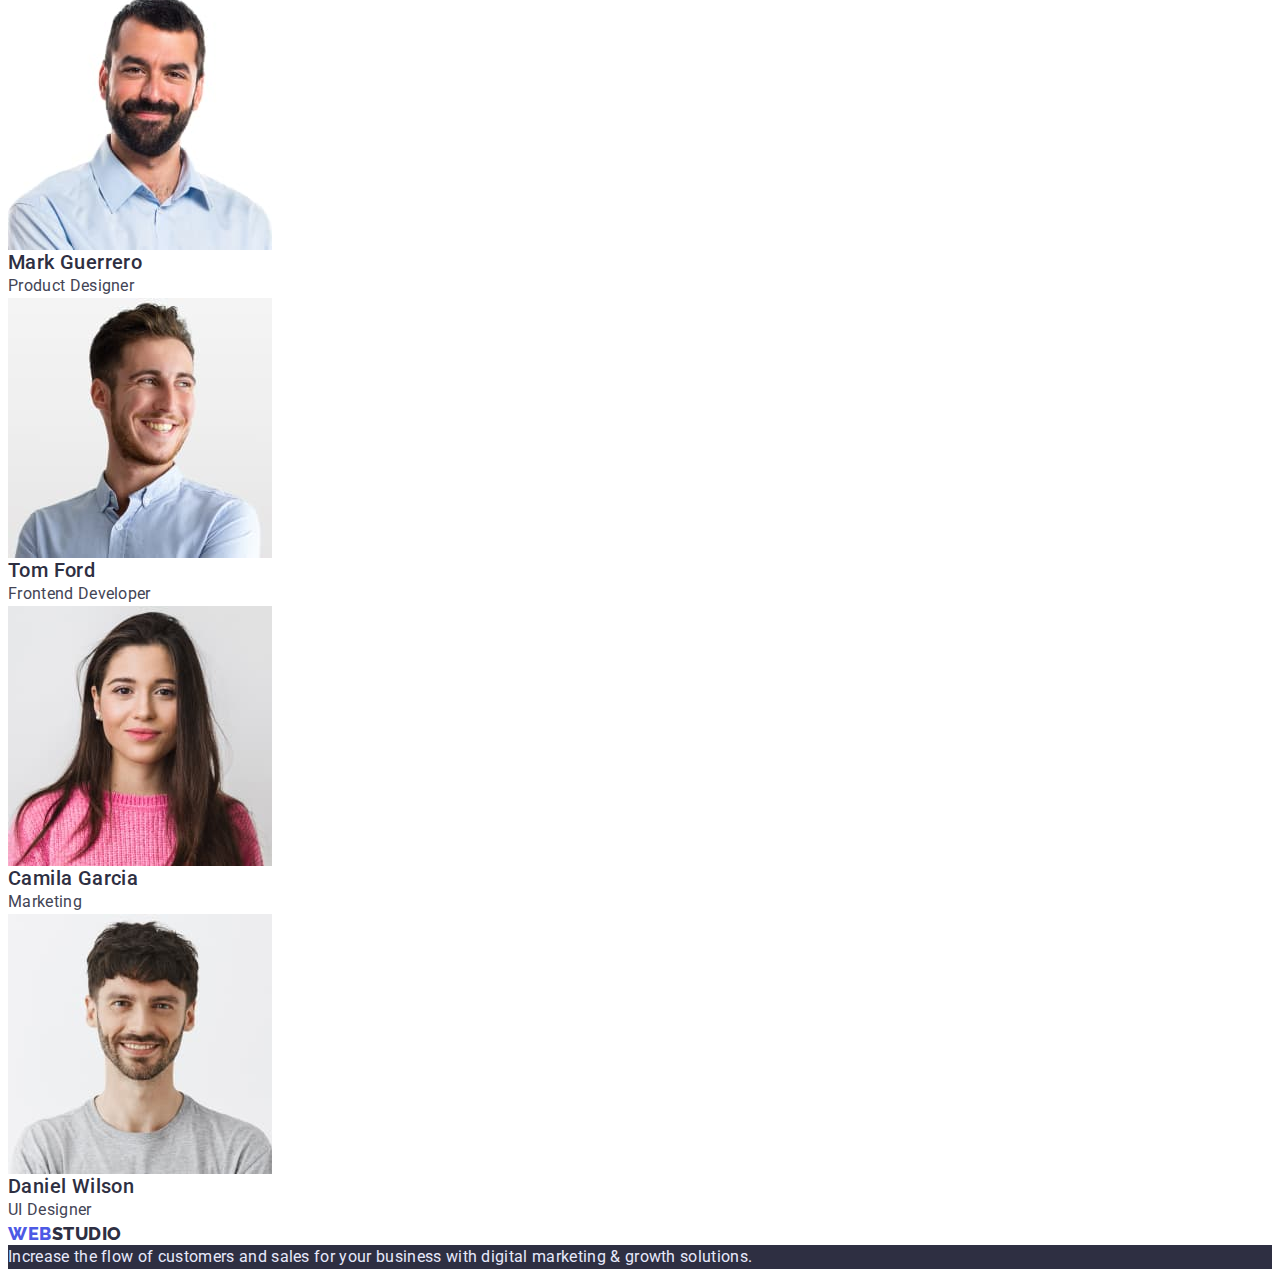
==== commit 6ad12f79: "updated index.html" ====
--- a/index.html
+++ b/index.html
@@ -4,7 +4,7 @@
 		<meta charset="UTF-8" />
 		<meta http-equiv="X-UA-Compatible" content="IE=edge" />
 		<meta name="viewport" content="width=device-width, initial-scale=1.0" />
-		<title>Web Studio</title>
+		<title>WebStudio</title>
 		<link rel="preconnect" href="https://fonts.googleapis.com" />
 		<link rel="preconnect" href="https://fonts.gstatic.com" crossorigin />
 		<link
@@ -127,7 +127,7 @@
 		</main>
 		<!--Footer-->
 		<footer>
-			<a href="./index.html"> WebStudio </a>
+			<a class="footer-logo" href="./index.html"> Web<span style="color: #2e2f42">Studio</span> </a>
 			<p class="footer-text">
 				Increase the flow of customers and sales for your business with digital marketing & growth solutions.</p
 			>
--- a/CSS/styles.css
+++ b/CSS/styles.css
@@ -13,9 +13,7 @@
 }
 body {
 	font-family: Roboto, sans-serif;
-
 	color: var(--dark);
-	color: ;
 	background-color: #ffffff;
 	font-size: 16px;
 	letter-spacing: 0.02em;
@@ -40,25 +38,16 @@
 p {
 	margin: 0;
 }
-
 img {
 	display: block;
 	max-width: 100%;
 	height: auto;
 }
-
-address {
-	font-style: normal;
-}
-
-.section {
-	padding-top: 120px;
-	padding-bottom: 120px;
-}
 /* ------------------/COMPONENTS------------------- */
 
 /* ------------------HADER------------------- */
-.header-logo {
+.header-logo,
+.footer-logo {
 	font-family: "Raleway";
 	font-style: normal;
 	font-weight: 800;
@@ -83,14 +72,7 @@
 	color: #2e2f42;
 }
 
-.header-mail {
-	font-weight: 400;
-	font-size: 16px;
-	line-height: 1.5;
-	letter-spacing: 0.02em;
-	/* SLATE */
-	color: #434455;
-}
+.header-mail,
 .header-tel {
 	font-weight: 400;
 	font-size: 16px;
@@ -162,5 +144,13 @@
 /* ------------------/MAIN------------------- */
 
 /* ------------------FOOTER------------------- */
-
+.footer-text {
+	font-weight: 400;
+	font-size: 16px;
+	line-height: 1.5;
+	letter-spacing: 0.02em;
+	/* CORNFLOWER */
+	color: #e7e9fc;
+	background-color: var(--dark);
+}
 /* ------------------/FOOTER------------------- */
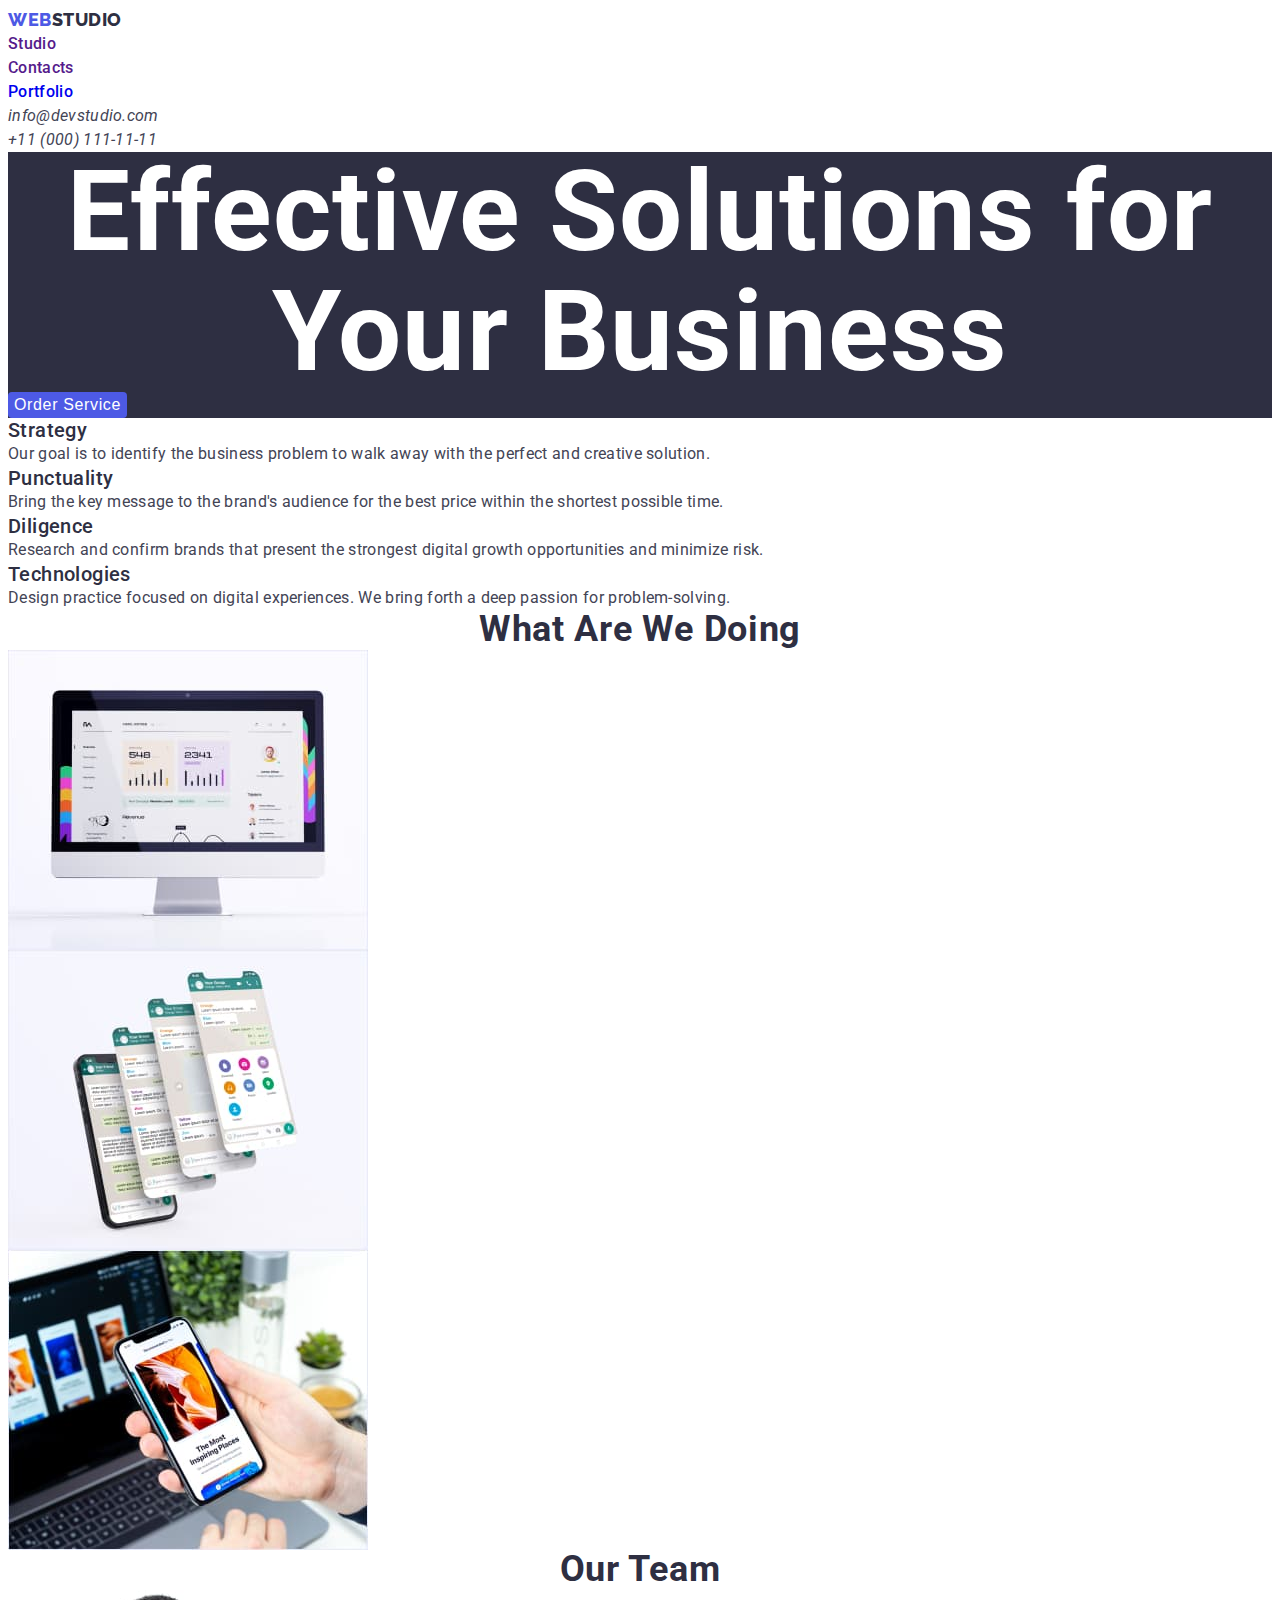
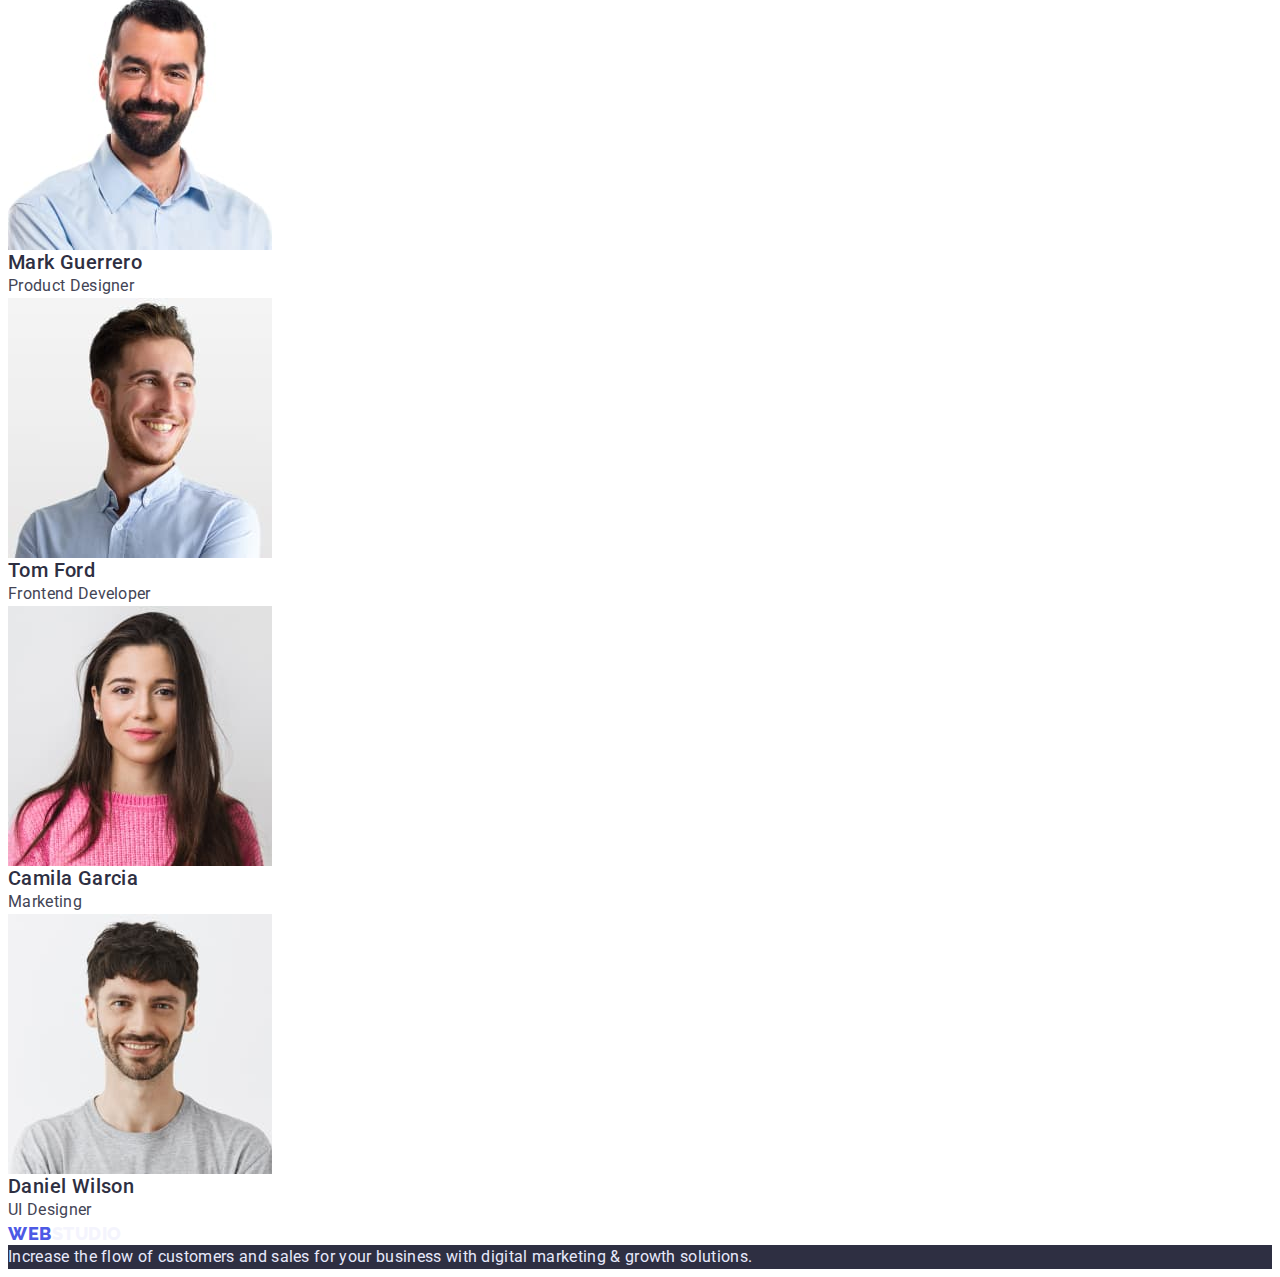
==== commit 53497fb7: "final version hw-02" ====
--- a/index.html
+++ b/index.html
@@ -21,7 +21,7 @@
 				<ul class="header-list">
 					<li class="header-item"><a class="header-link" href="">Studio</a></li>
 					<li class="header-item"><a class="header-link" href="">Contacts</a></li>
-					<li class="header-item"><a class="header-link" href="">Portfolio</a></li>
+					<li class="header-item"><a class="header-link" href="./portfolio.html">Portfolio</a></li>
 				</ul>
 			</nav>
 			<address class="header-address">
@@ -127,7 +127,7 @@
 		</main>
 		<!--Footer-->
 		<footer>
-			<a class="footer-logo" href="./index.html"> Web<span style="color: #2e2f42">Studio</span> </a>
+			<a class="footer-logo" href="./index.html"> Web<span style="color: #f4f4fd">Studio</span> </a>
 			<p class="footer-text">
 				Increase the flow of customers and sales for your business with digital marketing & growth solutions.</p
 			>
--- a/CSS/styles.css
+++ b/CSS/styles.css
@@ -13,10 +13,7 @@
 }
 body {
 	font-family: Roboto, sans-serif;
-	color: var(--dark);
-	background-color: #ffffff;
 	font-size: 16px;
-	letter-spacing: 0.02em;
 }
 /* ------------------COMPONENTS------------------- */
 ul {
@@ -43,6 +40,7 @@
 	max-width: 100%;
 	height: auto;
 }
+
 /* ------------------/COMPONENTS------------------- */
 
 /* ------------------HADER------------------- */
@@ -58,36 +56,40 @@
 	letter-spacing: 0.03em;
 	text-transform: uppercase;
 	/* IRIS */
-	color: #4d5ae5;
+	color: var(--primary-brand);
 }
 
 .navigation {
-	font-family: "Roboto";
-	font-style: normal;
 	font-weight: 500;
-	font-size: 16px;
 	line-height: 1.5;
 	letter-spacing: 0.02em;
 	/* NAVY BLUE */
-	color: #2e2f42;
+	color: var(--dark);
 }
 
 .header-mail,
 .header-tel {
 	font-weight: 400;
-	font-size: 16px;
 	line-height: 1.5;
 	letter-spacing: 0.02em;
 	/* SLATE */
-	color: #434455;
+	color: var(--text);
 }
 
 /* ------------------/HEADER------------------- */
 
 /* ------------------MAIN------------------- */
+.hero {
+	font-weight: 700;
+	font-size: 56px;
+	line-height: 1.07;
+	text-align: center;
+	letter-spacing: 0.02em;
+	background-color: var(--dark);
+	color: var(--white-text-color);
+}
+
 .hero-btn {
-	font-family: "Roboto";
-	font-style: normal;
 	font-weight: 500;
 	font-size: 16px;
 	line-height: 1.5;
@@ -95,24 +97,12 @@
 	align-items: center;
 	letter-spacing: 0.04em;
 	color: var(--white-text-color);
-	background-color: var(--button-active);
-
+	background-color: var(--primary-brand);
 	cursor: pointer;
 	border: none;
 	border-radius: 4px;
 }
-.filter {
-}
 
-.hero {
-	font-weight: 700;
-	font-size: 56px;
-	line-height: 1.07;
-	text-align: center;
-	letter-spacing: 0.02em;
-	background-color: var(--dark);
-	color: #ffffff;
-}
 .section-title {
 	font-weight: 700;
 	font-size: 36px;
@@ -121,7 +111,7 @@
 	letter-spacing: 0.02em;
 	text-transform: capitalize;
 	/* NAVY BLUE */
-	color: #2e2f42;
+	color: var(--dark);
 }
 
 .caption {
@@ -130,17 +120,31 @@
 	line-height: 1.2;
 	letter-spacing: 0.02em;
 	/* NAVY BLUE */
-	color: #2e2f42;
+	color: var(--dark);
 }
 .caption-text {
 	font-weight: 400;
-	font-size: 16px;
 	line-height: 1.5;
 	letter-spacing: 0.02em;
 	/* SLATE */
-	color: #434455;
+	color: var(--text);
 }
-
+.filter {
+	font-weight: 500;
+	font-size: 16px;
+	line-height: 1.5;
+	display: flex;
+	align-items: center;
+	text-align: center;
+	letter-spacing: 0.04em;
+	/* IRIS */
+	color: var(--primary-brand);
+}
+.filter:hover,
+.filter:focus {
+	color: var(--white-text-color);
+	background-color: var(--button-active);
+}
 /* ------------------/MAIN------------------- */
 
 /* ------------------FOOTER------------------- */
@@ -150,7 +154,8 @@
 	line-height: 1.5;
 	letter-spacing: 0.02em;
 	/* CORNFLOWER */
-	color: #e7e9fc;
+	color: var(--accent);
+
 	background-color: var(--dark);
 }
 /* ------------------/FOOTER------------------- */
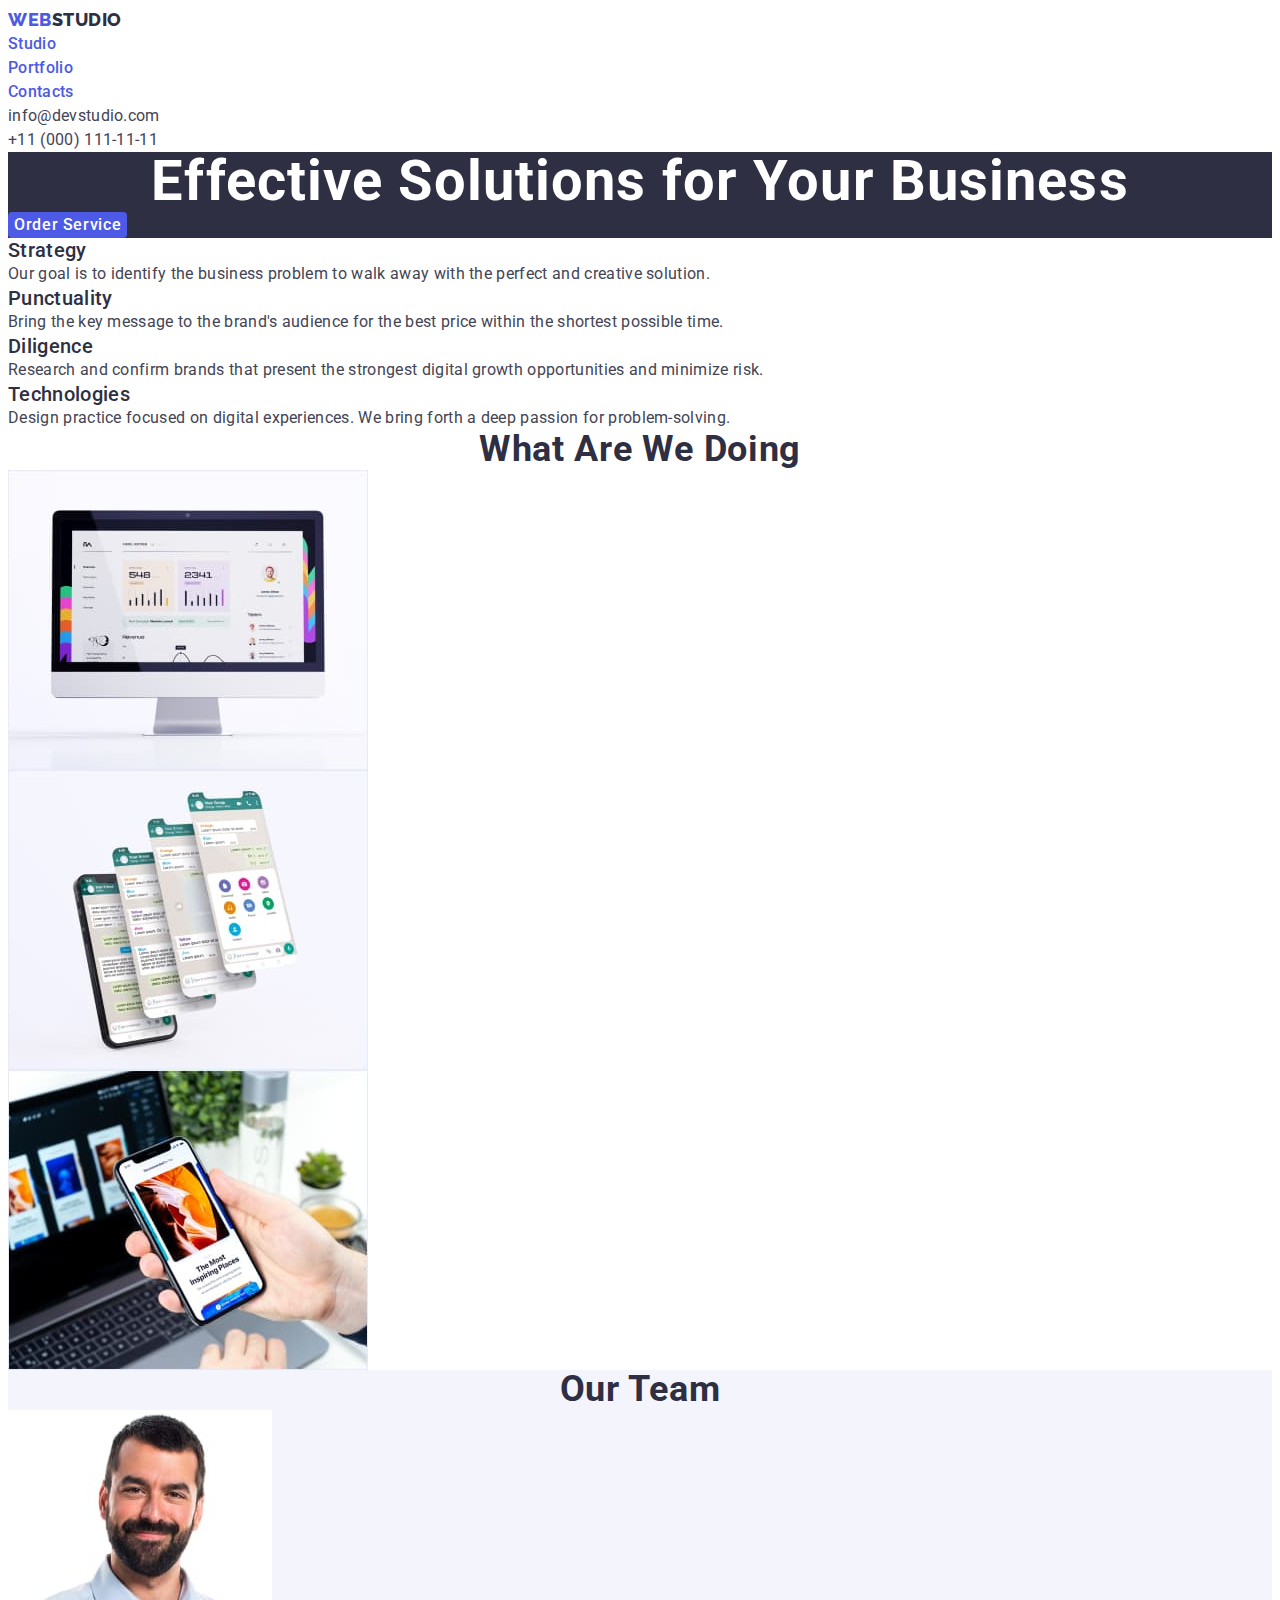
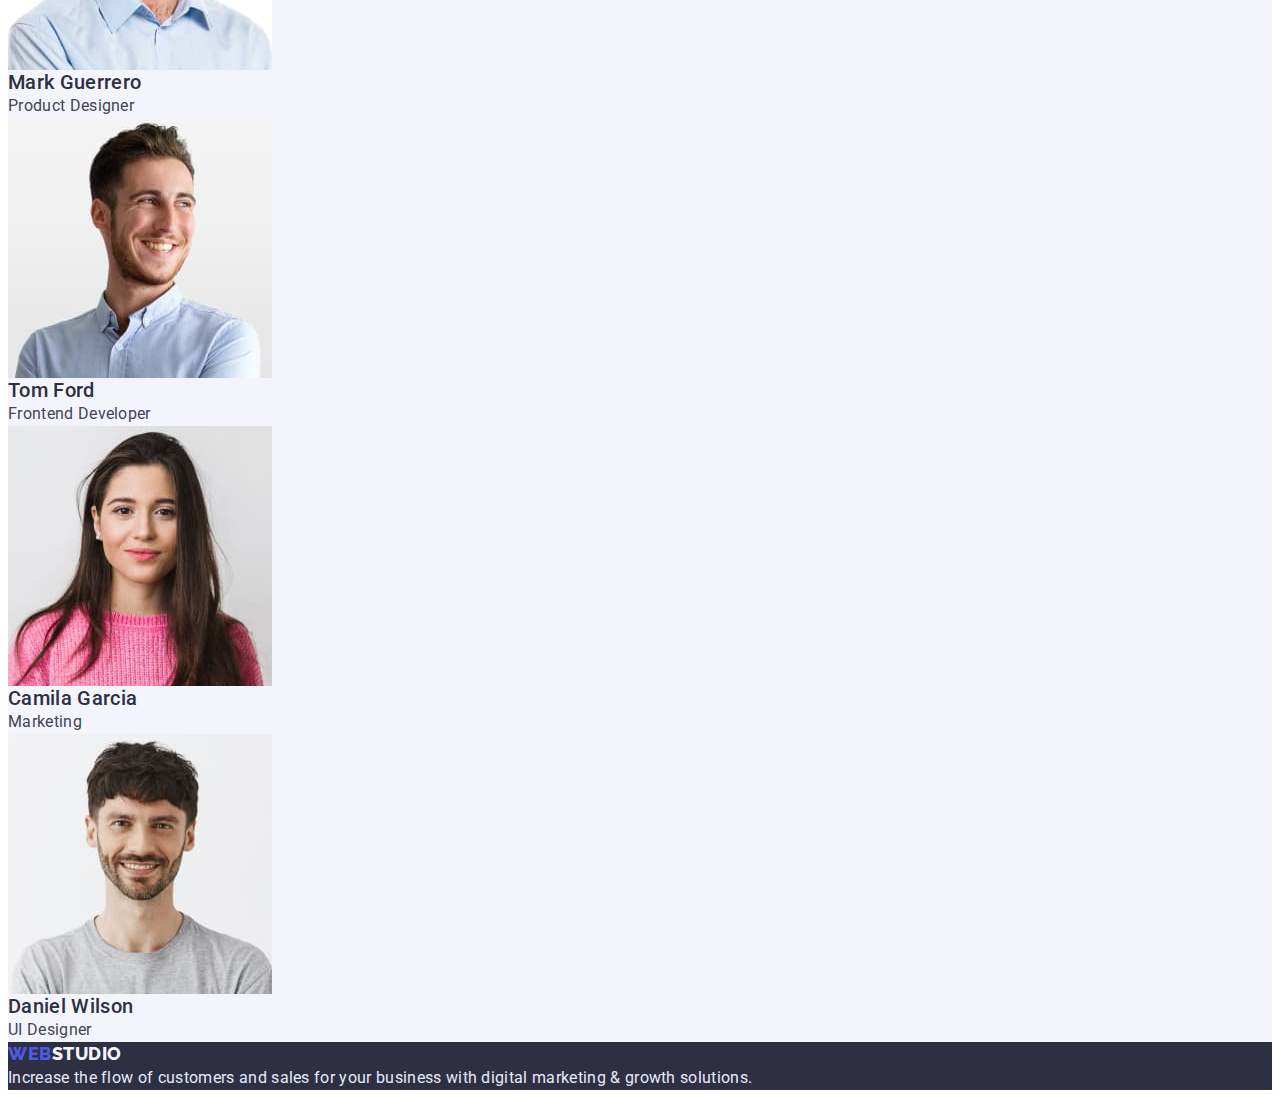
==== commit 918797e6: "updated with additional class current" ====
--- a/index.html
+++ b/index.html
@@ -19,9 +19,13 @@
 			<nav class="navigation">
 				<a class="header-logo" href="./index.html">Web<span style="color: #2e2f42">Studio</span></a>
 				<ul class="header-list">
-					<li class="header-item"><a class="header-link" href="">Studio</a></li>
-					<li class="header-item"><a class="header-link" href="">Contacts</a></li>
-					<li class="header-item"><a class="header-link" href="./portfolio.html">Portfolio</a></li>
+					<li class="header-item"
+						><a class="header-link current" href="./index.html" style="color: #4d5ae5">Studio</a></li
+					>
+					<li class="header-item"
+						><a class="header-link current" href="./portfolio.html" style="color: #4d5ae5">Portfolio</a></li
+					>
+					<li class="header-item"><a class="header-link current" href="" style="color: #4d5ae5">Contacts</a></li>
 				</ul>
 			</nav>
 			<address class="header-address">
@@ -99,7 +103,7 @@
 				</ul>
 			</section>
 			<!--Next section 3-->
-			<section class="section">
+			<section class="section team">
 				<h2 class="section-title">Our Team</h2>
 				<ul class="section-list">
 					<li class="section-item">
--- a/CSS/styles.css
+++ b/CSS/styles.css
@@ -14,6 +14,9 @@
 body {
 	font-family: Roboto, sans-serif;
 	font-size: 16px;
+	letter-spacing: 0.02em;
+	color: var(--dark);
+	background-color: var(--white-text-color);
 }
 /* ------------------COMPONENTS------------------- */
 ul {
@@ -33,7 +36,8 @@
 h5,
 h6,
 p {
-	margin: 0;
+	margin-top: 0;
+	margin-bottom: 0;
 }
 img {
 	display: block;
@@ -44,8 +48,7 @@
 /* ------------------/COMPONENTS------------------- */
 
 /* ------------------HADER------------------- */
-.header-logo,
-.footer-logo {
+.header-logo {
 	font-family: "Raleway";
 	font-style: normal;
 	font-weight: 800;
@@ -59,19 +62,29 @@
 	color: var(--primary-brand);
 }
 
-.navigation {
+.header-link {
 	font-weight: 500;
 	line-height: 1.5;
-	letter-spacing: 0.02em;
-	/* NAVY BLUE */
 	color: var(--dark);
+}
+
+.header-link .current {
+	color: #4d5ae5;
+}
+
+/* .header-link:hover,
+.header-link:focus {
+}
+*/
+
+.header-address {
+	font-style: normal;
 }
 
 .header-mail,
 .header-tel {
 	font-weight: 400;
 	line-height: 1.5;
-	letter-spacing: 0.02em;
 	/* SLATE */
 	color: var(--text);
 }
@@ -80,16 +93,20 @@
 
 /* ------------------MAIN------------------- */
 .hero {
+	background-color: var(--dark);
+}
+
+.hero-title {
 	font-weight: 700;
 	font-size: 56px;
 	line-height: 1.07;
+	letter-spacing: 0.02em;
 	text-align: center;
-	letter-spacing: 0.02em;
-	background-color: var(--dark);
 	color: var(--white-text-color);
 }
 
 .hero-btn {
+	font-family: Roboto;
 	font-weight: 500;
 	font-size: 16px;
 	line-height: 1.5;
@@ -102,34 +119,37 @@
 	border: none;
 	border-radius: 4px;
 }
+.hero-btn:hover,
+.hero-btn:focus {
+	background-color: var(--button-active);
+}
 
 .section-title {
 	font-weight: 700;
 	font-size: 36px;
+	letter-spacing: 0.02em;
 	line-height: 1.11;
 	text-align: center;
-	letter-spacing: 0.02em;
 	text-transform: capitalize;
-	/* NAVY BLUE */
-	color: var(--dark);
 }
 
+.team {
+	background-color: var(--light);
+}
 .caption {
 	font-weight: 500;
+	letter-spacing: 0.02;
 	font-size: 20px;
 	line-height: 1.2;
-	letter-spacing: 0.02em;
-	/* NAVY BLUE */
-	color: var(--dark);
 }
 .caption-text {
-	font-weight: 400;
+	letter-spacing: 0.02em;
 	line-height: 1.5;
-	letter-spacing: 0.02em;
 	/* SLATE */
 	color: var(--text);
 }
 .filter {
+	font-family: inherit;
 	font-weight: 500;
 	font-size: 16px;
 	line-height: 1.5;
@@ -137,25 +157,39 @@
 	align-items: center;
 	text-align: center;
 	letter-spacing: 0.04em;
-	/* IRIS */
+	cursor: pointer;
 	color: var(--primary-brand);
+	background: var(--light);
+	border: 1px solid var(--accent);
+	border-radius: 4px;
 }
 .filter:hover,
 .filter:focus {
 	color: var(--white-text-color);
 	background-color: var(--button-active);
 }
+
 /* ------------------/MAIN------------------- */
 
 /* ------------------FOOTER------------------- */
+.footer-logo {
+	font-family: "Raleway";
+	font-style: normal;
+	font-weight: 800;
+	font-size: 18px;
+	line-height: 1.33;
+	display: flex;
+	align-items: center;
+	letter-spacing: 0.03em;
+	text-transform: uppercase;
+	color: var(--primary-brand);
+	background-color: var(--dark);
+}
 .footer-text {
 	font-weight: 400;
 	font-size: 16px;
 	line-height: 1.5;
-	letter-spacing: 0.02em;
-	/* CORNFLOWER */
 	color: var(--accent);
-
 	background-color: var(--dark);
 }
 /* ------------------/FOOTER------------------- */
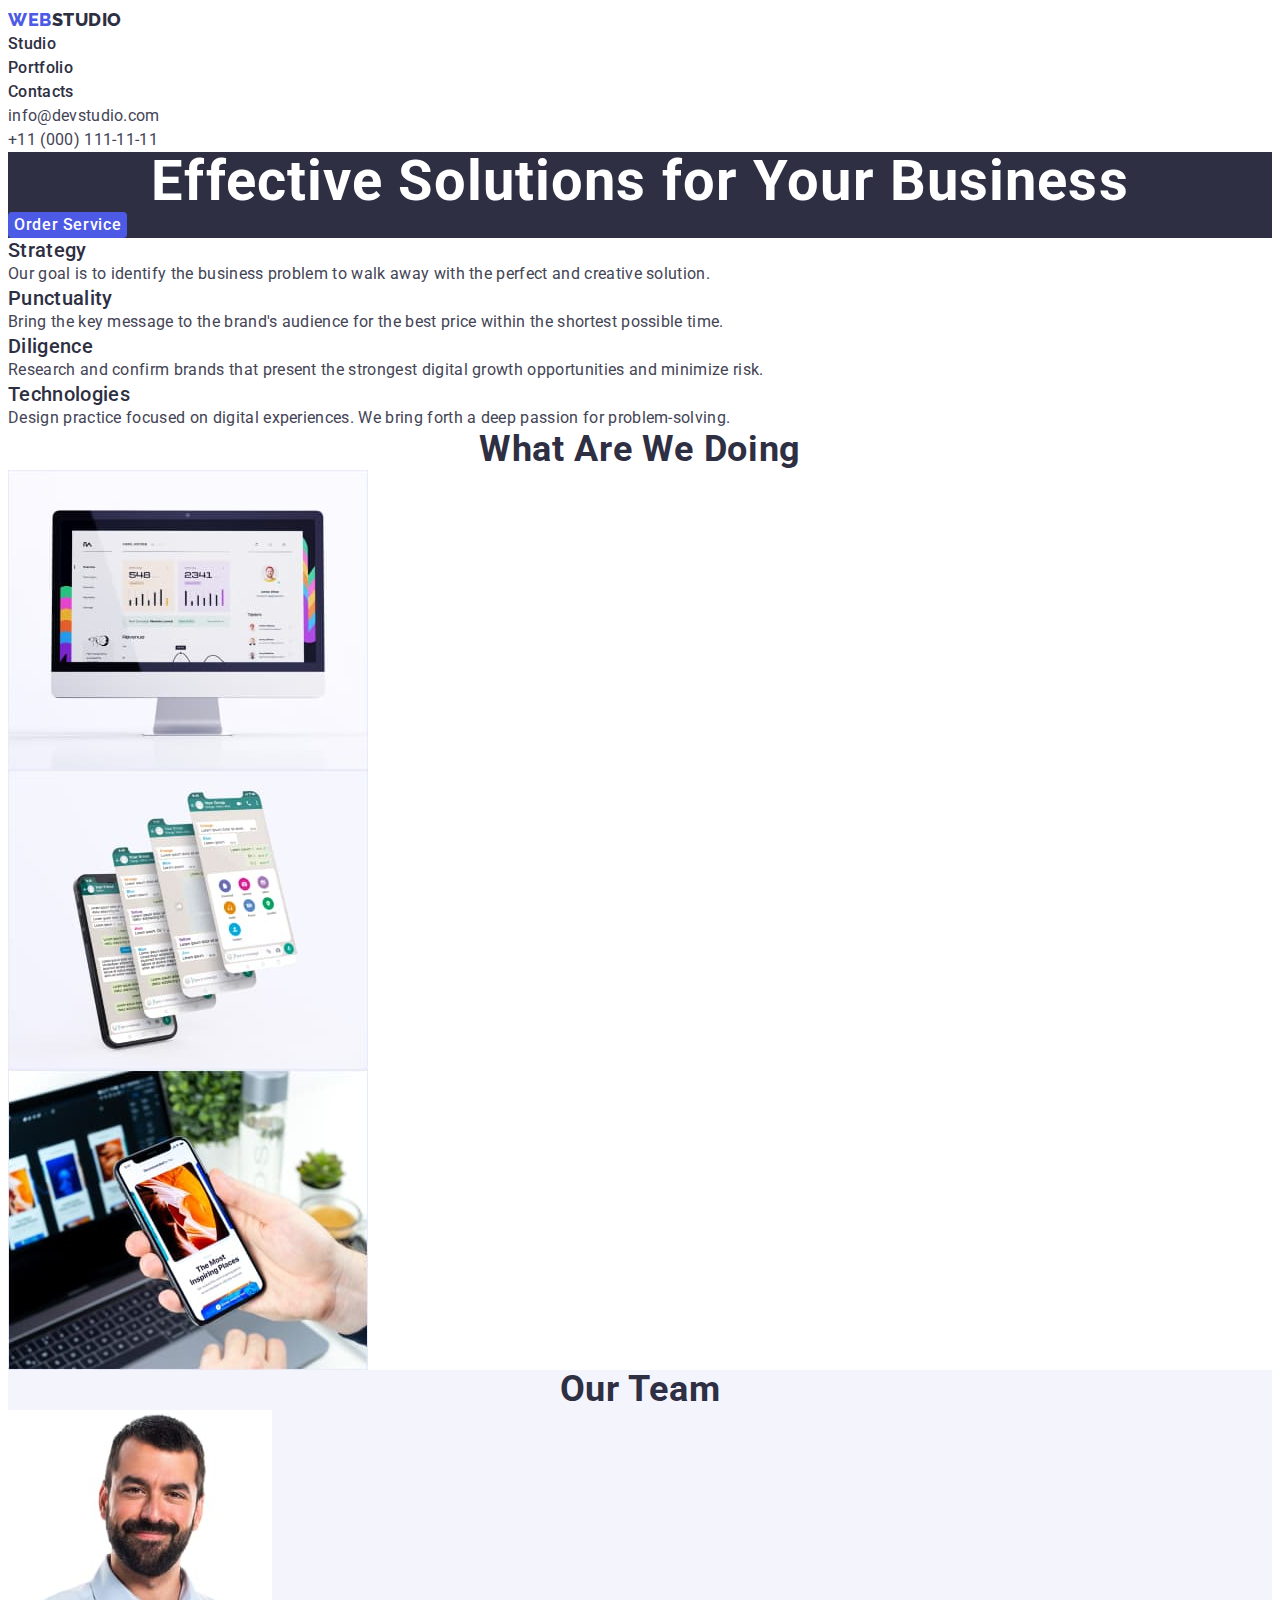
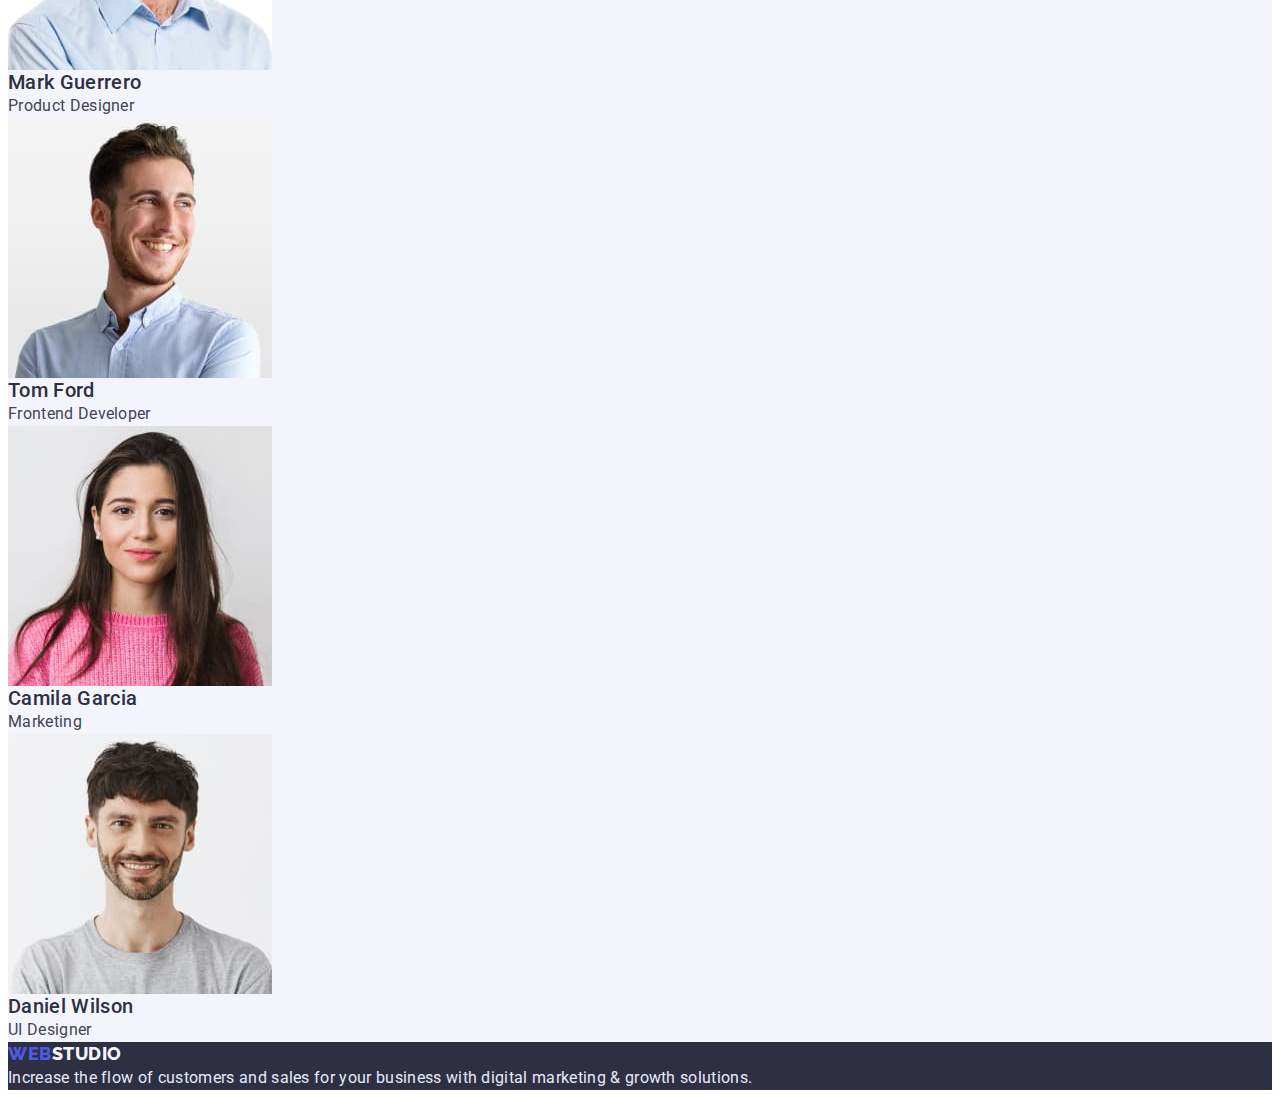
==== commit 9cf1111f: "final version of css" ====
--- a/index.html
+++ b/index.html
@@ -19,13 +19,9 @@
 			<nav class="navigation">
 				<a class="header-logo" href="./index.html">Web<span style="color: #2e2f42">Studio</span></a>
 				<ul class="header-list">
-					<li class="header-item"
-						><a class="header-link current" href="./index.html" style="color: #4d5ae5">Studio</a></li
-					>
-					<li class="header-item"
-						><a class="header-link current" href="./portfolio.html" style="color: #4d5ae5">Portfolio</a></li
-					>
-					<li class="header-item"><a class="header-link current" href="" style="color: #4d5ae5">Contacts</a></li>
+					<li class="header-item"><a class="header-link current" href="./index.html">Studio</a></li>
+					<li class="header-item"><a class="header-link current" href="./portfolio.html">Portfolio</a></li>
+					<li class="header-item"><a class="header-link current" href="">Contacts</a></li>
 				</ul>
 			</nav>
 			<address class="header-address">
--- a/CSS/styles.css
+++ b/CSS/styles.css
@@ -68,15 +68,14 @@
 	color: var(--dark);
 }
 
-.header-link .current {
-	color: #4d5ae5;
+.header-link:hover,
+.header-link:focus {
+	color: var(--button-active);
 }
 
-/* .header-link:hover,
-.header-link:focus {
+.header-link .current {
+	color: var(--primary-brand);
 }
-*/
-
 .header-address {
 	font-style: normal;
 }
